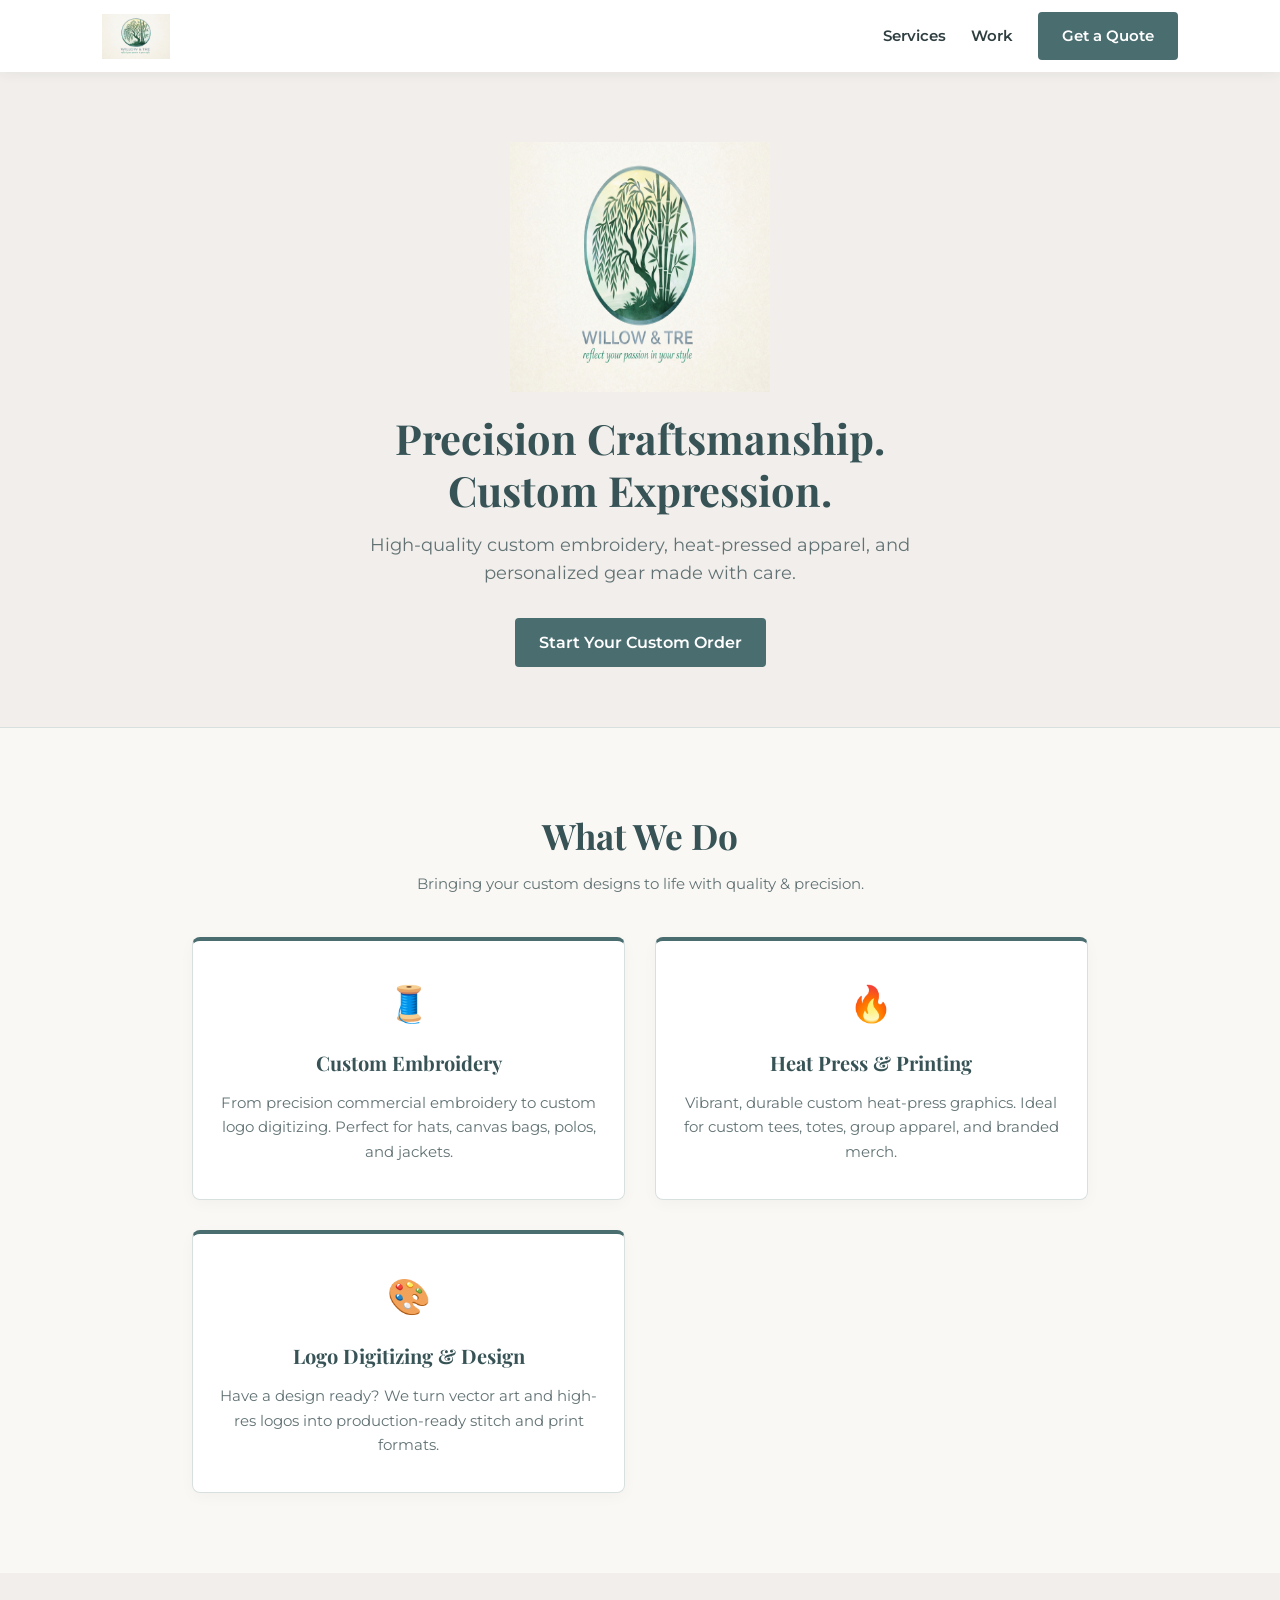
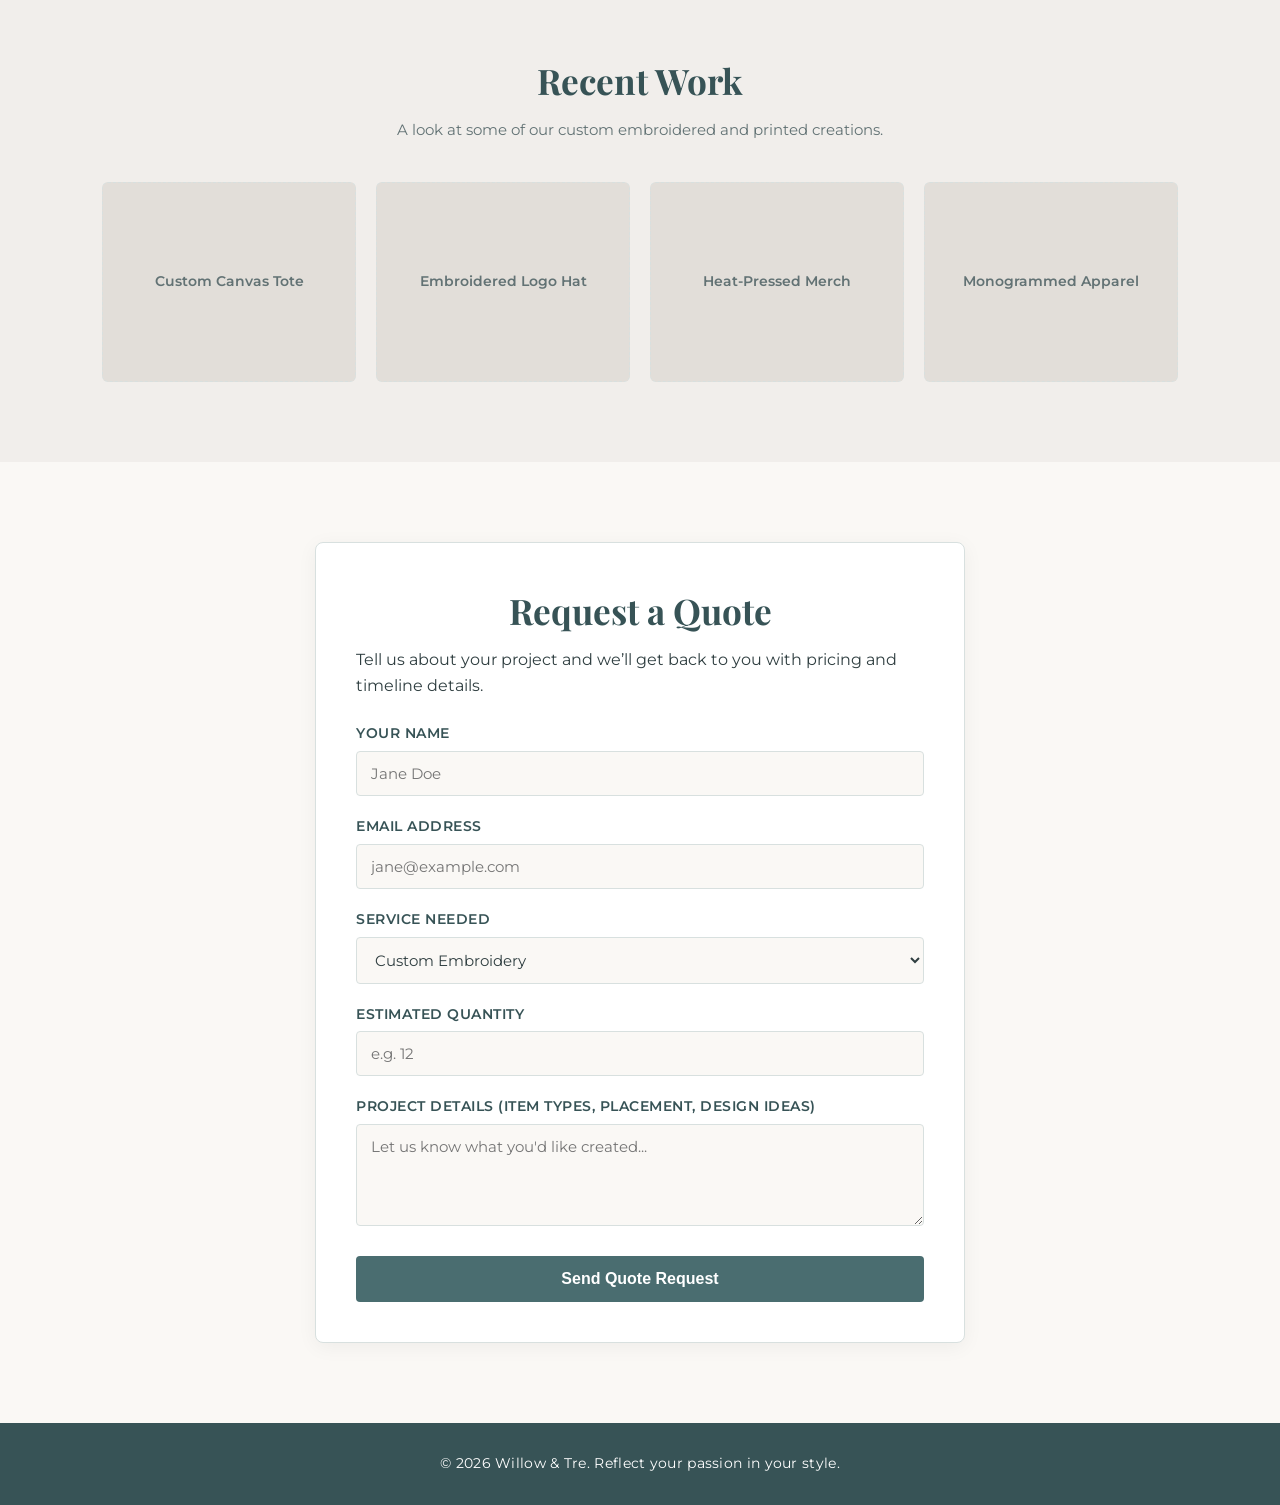
==== index.html @ 60b785db "adding email address to receive form requests" ====
<!DOCTYPE html>
<html lang="en">
<head>
    <meta charset="UTF-8">
    <meta name="viewport" content="width=device-width, initial-scale=1.0">
    <title>Willow & Tre | Custom Embroidery & Printing</title>
    
    <link rel="icon" type="image/png" href="WTlogo1.png">
    
    <link rel="stylesheet" href="style.css">
    
    <link rel="preconnect" href="https://fonts.googleapis.com">
    <link rel="preconnect" href="https://fonts.gstatic.com" crossorigin>
    <link href="https://fonts.googleapis.com/css2?family=Montserrat:wght@400;500;600;700&family=Playfair+Display:ital,wght@0,600;0,700;1,400&display=swap" rel="stylesheet">
</head>
<body>

    <nav class="navbar">
        <a href="#" class="logo-link">
            <img src="WTlogo1.png" alt="Willow & Tre Logo" class="nav-logo" style="height: 45px; width: auto; max-height: 45px;">
        </a>
        <ul class="nav-links">
            <li><a href="#services">Services</a></li>
            <li><a href="#portfolio">Work</a></li>
            <li><a href="#quote" class="btn-nav">Get a Quote</a></li>
        </ul>
    </nav>

    <header class="hero">
        <div class="hero-content">
            <img src="WTlogo1.png" alt="Willow & Tre - Reflect your passion in your style" class="hero-logo" style="height: 250px; width: auto";>
            <h1>Precision Craftsmanship.<br>Custom Expression.</h1>
            <p>High-quality custom embroidery, heat-pressed apparel, and personalized gear made with care.</p>
            <a href="#quote" class="cta-btn">Start Your Custom Order</a>
        </div>
    </header>

    <section id="services" class="section">
        <h2>What We Do</h2>
        <p class="section-subtitle">Bringing your custom designs to life with quality & precision.</p>
        <div class="grid">
            <div class="card">
                <div class="icon">🧵</div>
                <h3>Custom Embroidery</h3>
                <p>From precision commercial embroidery to custom logo digitizing. Perfect for hats, canvas bags, polos, and jackets.</p>
            </div>
            <div class="card">
                <div class="icon">🔥</div>
                <h3>Heat Press & Printing</h3>
                <p>Vibrant, durable custom heat-press graphics. Ideal for custom tees, totes, group apparel, and branded merch.</p>
            </div>
            <div class="card">
                <div class="icon">🎨</div>
                <h3>Logo Digitizing & Design</h3>
                <p>Have a design ready? We turn vector art and high-res logos into production-ready stitch and print formats.</p>
            </div>
        </div>
    </section>

    <section id="portfolio" class="section bg-light">
        <h2>Recent Work</h2>
        <p class="section-subtitle">A look at some of our custom embroidered and printed creations.</p>
        <div class="gallery-grid">
            <div class="gallery-item"><div class="img-placeholder">Custom Canvas Tote</div></div>
            <div class="gallery-item"><div class="img-placeholder">Embroidered Logo Hat</div></div>
            <div class="gallery-item"><div class="img-placeholder">Heat-Pressed Merch</div></div>
            <div class="gallery-item"><div class="img-placeholder">Monogrammed Apparel</div></div>
        </div>
    </section>

    <section id="quote" class="section">
        <div class="form-container">
            <h2>Request a Quote</h2>
            <p>Tell us about your project and we’ll get back to you with pricing and timeline details.</p>
            
            <form action="https://formspree.io/f/xwleekzj" method="POST" class="quote-form">
                <div class="form-group">
                    <label for="name">Your Name</label>
                    <input type="text" id="name" name="name" required placeholder="Jane Doe">
                </div>
                <div class="form-group">
                    <label for="email">Email Address</label>
                    <input type="email" id="email" name="email" required placeholder="jane@example.com">
                </div>
                <div class="form-group">
                    <label for="service-type">Service Needed</label>
                    <select id="service-type" name="service_type">
                        <option value="Embroidery">Custom Embroidery</option>
                        <option value="Heat Press / Printing">Heat Press / Printing</option>
                        <option value="Both">Both / Unsure</option>
                    </select>
                </div>
                <div class="form-group">
                    <label for="quantity">Estimated Quantity</label>
                    <input type="number" id="quantity" name="quantity" placeholder="e.g. 12" min="1">
                </div>
                <div class="form-group">
                    <label for="details">Project Details (Item types, placement, design ideas)</label>
                    <textarea id="details" name="details" rows="4" placeholder="Let us know what you'd like created..."></textarea>
                </div>
                <button type="submit" class="cta-btn submit-btn">Send Quote Request</button>
            </form>
        </div>
    </section>

    <footer>
        <p>&copy; 2026 Willow & Tre. Reflect your passion in your style.</p>
    </footer>

</body>
</html>
---- style.css ----
/* ==========================================================================
   Willow & Tre - Cool Mist Palette Stylesheet
   ========================================================================== */

/* Design Tokens derived from WTlogo1.png */
:root {
    --primary: #4a6d70;          /* Cool slate teal */
    --primary-dark: #375356;     /* Deep slate teal for hovers/footer */
    --accent: #5e8376;           /* Muted sage green */
    --bg-light: #faf8f5;         /* Soft warm cream (matches logo paper texture) */
    --bg-alt: #f1eeeb;           /* Alternate soft grey-cream */
    --text-dark: #2f3e40;        /* Dark slate text */
    --text-muted: #627274;      /* Soft grey text */
    --card-bg: #ffffff;
    --border-color: #d8e0df;
    
    --font-heading: 'Playfair Display', serif;
    --font-body: 'Montserrat', sans-serif;
}

/* Global Reset */
* {
    box-sizing: border-box;
    margin: 0;
    padding: 0;
}

html {
    scroll-behavior: smooth;
}

body {
    font-family: var(--font-body);
    color: var(--text-dark);
    background-color: var(--bg-light);
    line-height: 1.6;
}

/* Navigation Bar */
.navbar {
    display: flex;
    justify-content: space-between;
    align-items: center;
    padding: 12px 8%;
    background-color: #ffffff;
    box-shadow: 0 2px 12px rgba(47, 62, 64, 0.06);
    position: sticky;
    top: 0;
    z-index: 1000;
}

.logo-link {
    display: flex;
    align-items: center;
    text-decoration: none;
}

.nav-logo {
    height: 65px;
    width: auto;
    max-height: 65px;
    object-fit: contain;
    transition: transform 0.2s ease;
}

.nav-logo:hover {
    transform: scale(1.02);
}

.nav-links {
    list-style: none;
    display: flex;
    align-items: center;
    gap: 25px;
}

.nav-links a {
    text-decoration: none;
    color: var(--text-dark);
    font-weight: 600;
    font-size: 0.95rem;
    transition: color 0.2s ease;
}

.nav-links a:hover {
    color: var(--accent);
}

/* Buttons */
.cta-btn, .btn-nav {
    background-color: var(--primary);
    color: #ffffff !important;
    padding: 12px 24px;
    border-radius: 4px;
    text-decoration: none;
    font-weight: 600;
    display: inline-block;
    border: none;
    cursor: pointer;
    transition: background-color 0.2s ease, transform 0.1s ease;
}

.cta-btn:hover, .btn-nav:hover {
    background-color: var(--primary-dark);
}

/* Hero Section */
.hero {
    padding: 70px 8% 60px;
    background-color: var(--bg-alt);
    text-align: center;
    border-bottom: 1px solid var(--border-color);
}

.hero-content {
    max-width: 800px;
    margin: 0 auto;
}

.hero-logo {
    max-width: 260px;
    width: 100%;
    height: auto;
    margin: 0 auto 20px;
    display: block;
}

.hero h1 {
    font-family: var(--font-heading);
    font-size: 2.6rem;
    color: var(--primary-dark);
    line-height: 1.25;
    margin-bottom: 15px;
}

.hero p {
    font-size: 1.1rem;
    color: var(--text-muted);
    max-width: 580px;
    margin: 0 auto 30px;
}

/* Main Sections & Layout */
.section {
    padding: 80px 8%;
    max-width: 1100px;
    margin: 0 auto;
}

.bg-light {
    background-color: var(--bg-alt);
    max-width: 100%;
}

.section h2 {
    font-family: var(--font-heading);
    font-size: 2.2rem;
    text-align: center;
    color: var(--primary-dark);
    margin-bottom: 8px;
}

.section-subtitle {
    text-align: center;
    margin-bottom: 40px;
    color: var(--text-muted);
    font-size: 0.95rem;
}

/* Services Cards */
.grid {
    display: grid;
    grid-template-columns: repeat(auto-fit, minmax(280px, 1fr));
    gap: 30px;
}

.card {
    background: var(--card-bg);
    padding: 35px 25px;
    border-radius: 8px;
    box-shadow: 0 4px 15px rgba(0, 0, 0, 0.03);
    text-align: center;
    border-top: 4px solid var(--primary);
    border-left: 1px solid var(--border-color);
    border-right: 1px solid var(--border-color);
    border-bottom: 1px solid var(--border-color);
}

.card .icon {
    font-size: 2.2rem;
    margin-bottom: 15px;
}

.card h3 {
    margin-bottom: 12px;
    color: var(--primary-dark);
    font-size: 1.25rem;
    font-family: var(--font-heading);
}

.card p {
    color: var(--text-muted);
    font-size: 0.95rem;
}

/* Gallery Grid */
.gallery-grid {
    display: grid;
    grid-template-columns: repeat(auto-fit, minmax(220px, 1fr));
    gap: 20px;
    max-width: 1100px;
    margin: 0 auto;
}

.gallery-item {
    background: #e2ded9;
    height: 200px;
    border-radius: 6px;
    display: flex;
    align-items: center;
    justify-content: center;
    color: var(--text-muted);
    font-weight: 600;
    font-size: 0.9rem;
    border: 1px dashed var(--border-color);
}

/* Quote Request Form */
.form-container {
    max-width: 650px;
    margin: 0 auto;
    background: #ffffff;
    padding: 40px;
    border-radius: 8px;
    box-shadow: 0 4px 20px rgba(0, 0, 0, 0.05);
    border: 1px solid var(--border-color);
}

.quote-form {
    display: flex;
    flex-direction: column;
    gap: 20px;
    margin-top: 25px;
}

.form-group {
    display: flex;
    flex-direction: column;
    gap: 6px;
    text-align: left;
}

.form-group label {
    font-size: 0.85rem;
    font-weight: 600;
    color: var(--primary-dark);
    text-transform: uppercase;
    letter-spacing: 0.5px;
}

.form-group input, 
.form-group select, 
.form-group textarea {
    padding: 12px 14px;
    border: 1px solid var(--border-color);
    border-radius: 4px;
    font-family: inherit;
    font-size: 0.95rem;
    background-color: var(--bg-light);
    color: var(--text-dark);
    transition: border-color 0.2s ease, background-color 0.2s ease;
}

.form-group input:focus, 
.form-group select:focus, 
.form-group textarea:focus {
    outline: none;
    border-color: var(--primary);
    background-color: #ffffff;
}

.submit-btn {
    width: 100%;
    margin-top: 10px;
    font-size: 1rem;
    padding: 14px;
}

/* Footer */
footer {
    text-align: center;
    padding: 30px 20px;
    background: var(--primary-dark);
    color: #ffffff;
    font-size: 0.85rem;
    letter-spacing: 0.3px;
}

/* Mobile Responsiveness */
@media (max-width: 768px) {
    .navbar {
        flex-direction: column;
        gap: 12px;
        padding: 15px;
    }
    
    .hero h1 {
        font-size: 2rem;
    }
    
    .section {
        padding: 50px 6%;
    }
}
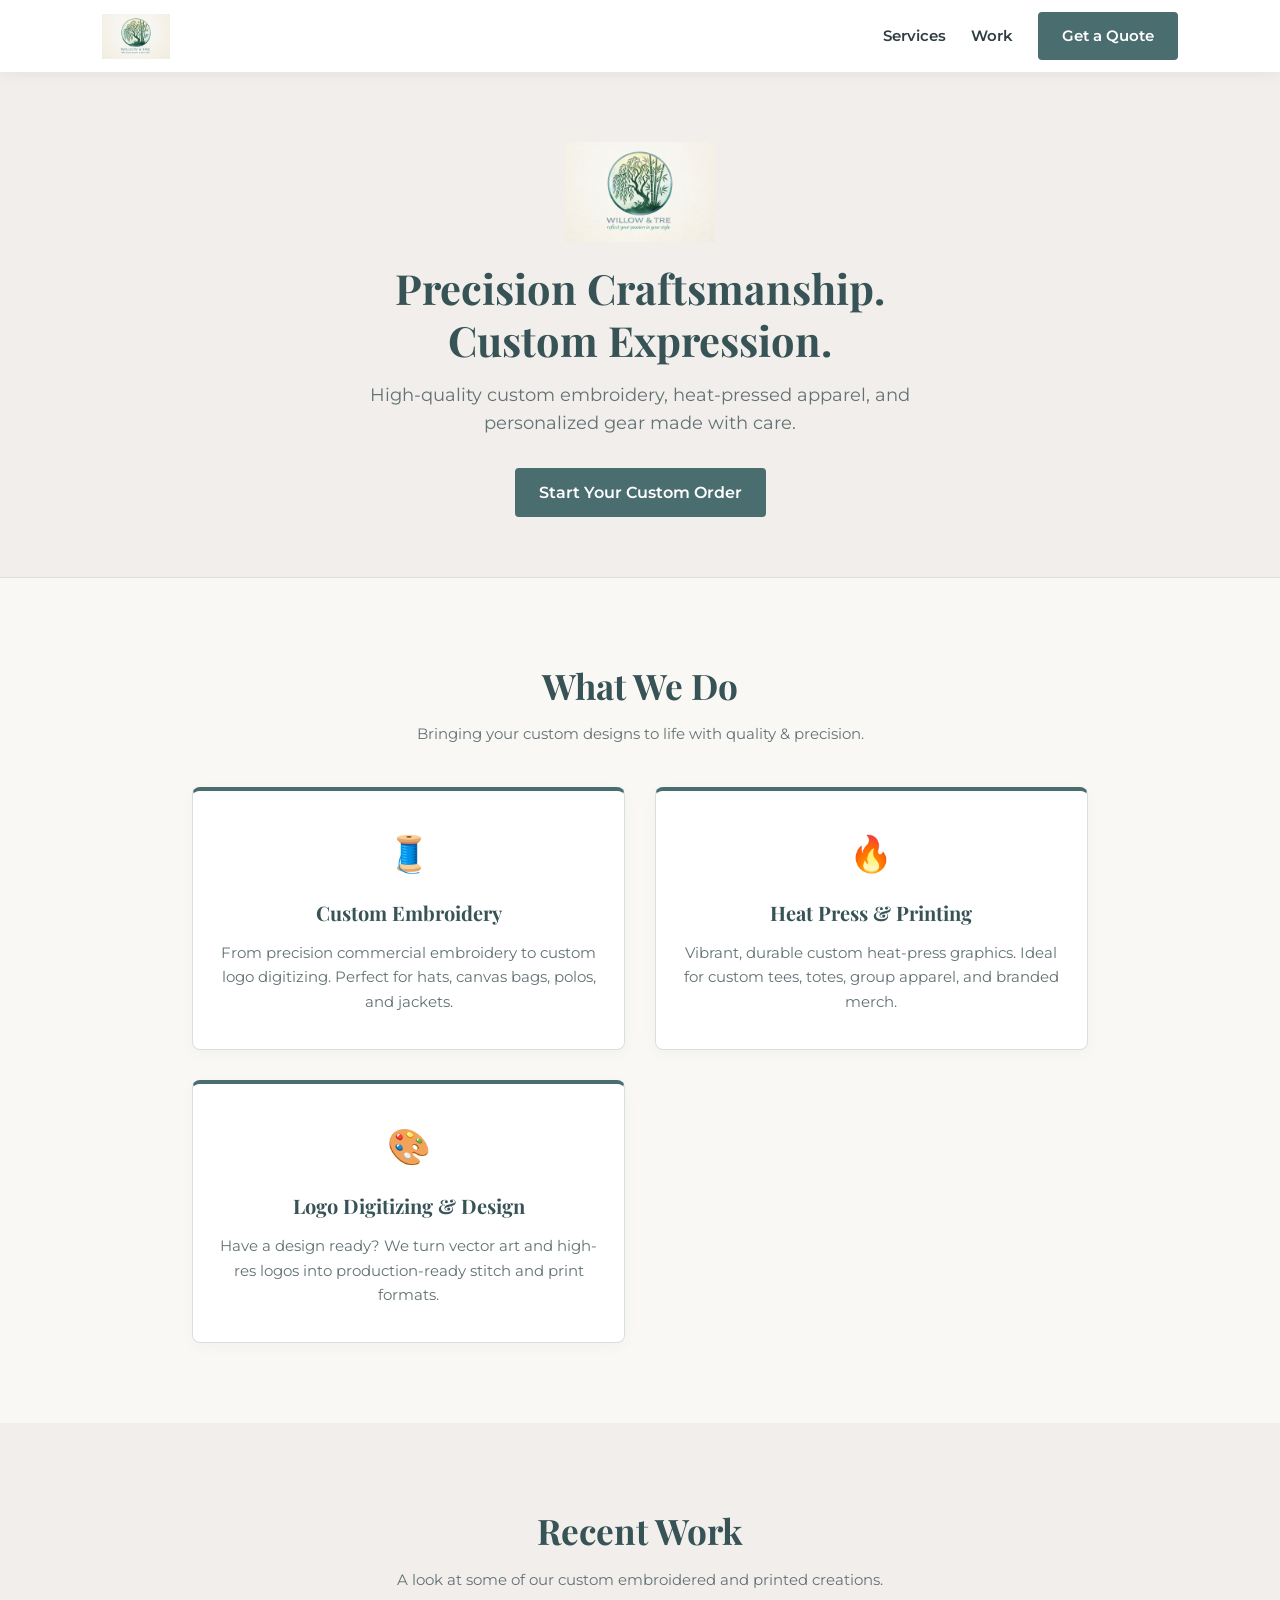
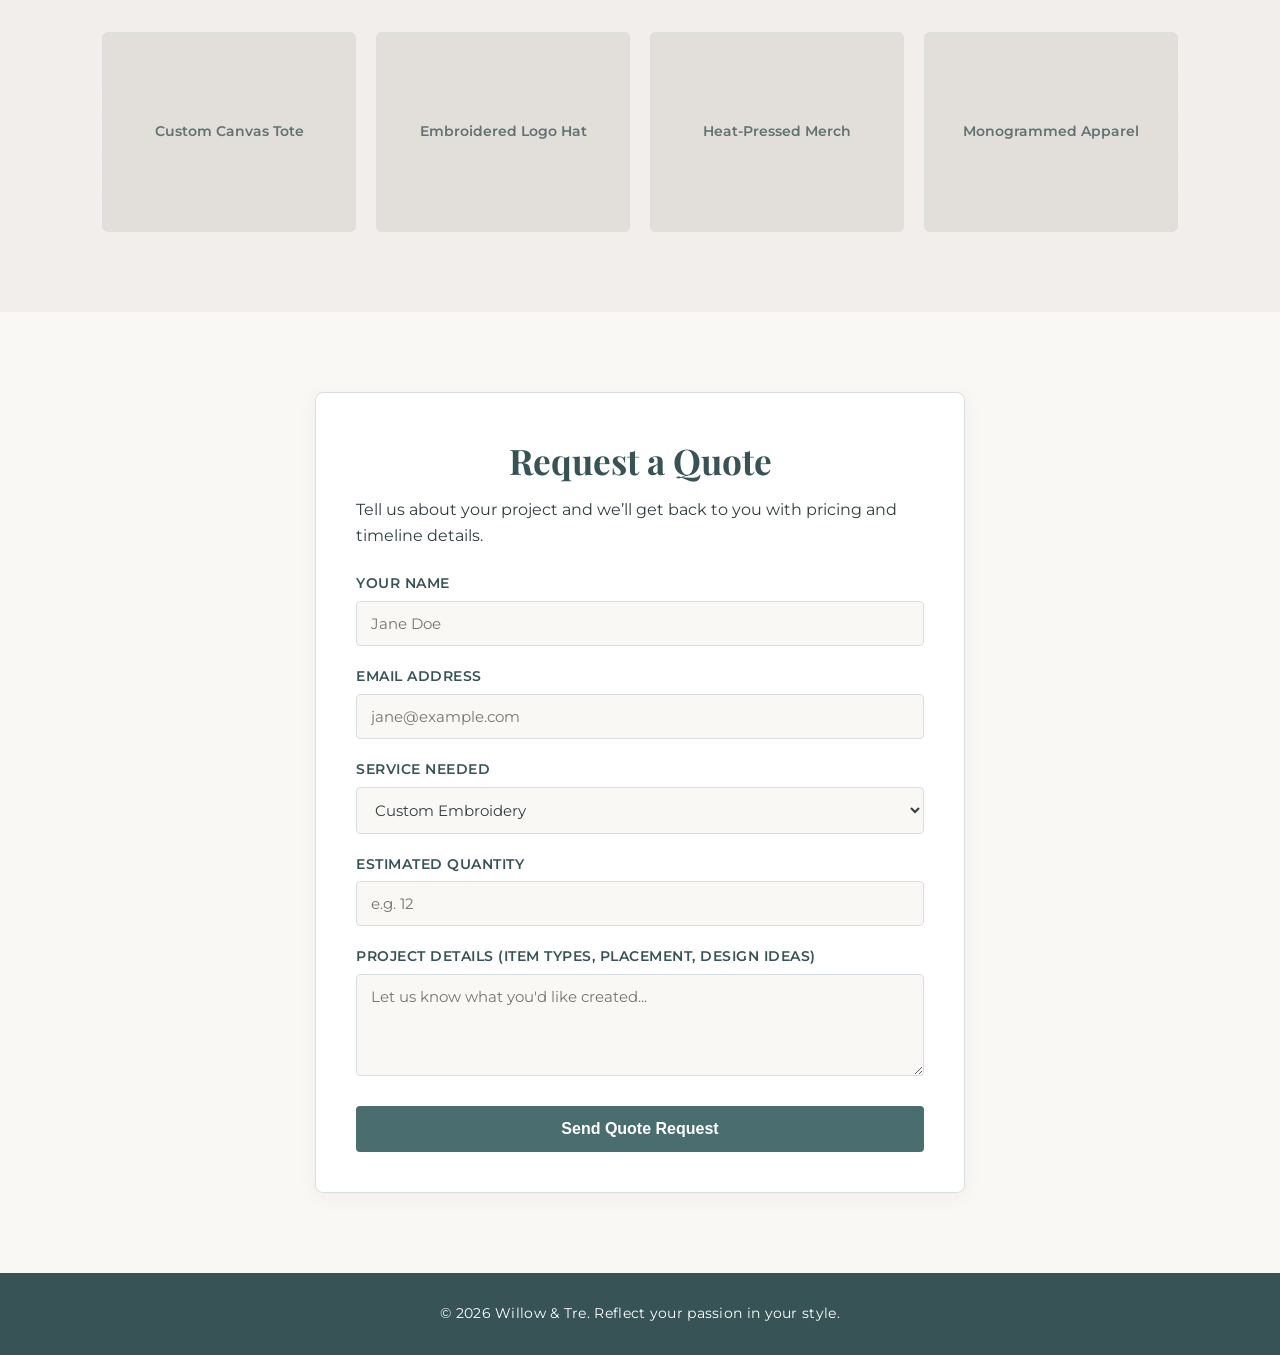
==== commit ea5fe6bb: "changing logo size in the main page" ====
--- a/index.html
+++ b/index.html
@@ -27,13 +27,13 @@
     </nav>
 
     <header class="hero">
-        <div class="hero-content">
-            <img src="WTlogo1.png" alt="Willow & Tre - Reflect your passion in your style" class="hero-logo" style="height: 250px; width: auto";>
-            <h1>Precision Craftsmanship.<br>Custom Expression.</h1>
-            <p>High-quality custom embroidery, heat-pressed apparel, and personalized gear made with care.</p>
-            <a href="#quote" class="cta-btn">Start Your Custom Order</a>
-        </div>
-    </header>
+    <div class="hero-content">
+        <img src="WTlogo1.png" alt="Willow & Tre Emblem" class="hero-logo" style="max-width: 150px; height: auto; display: block; margin: 0 auto 20px;">
+        <h1>Precision Craftsmanship.<br>Custom Expression.</h1>
+        <p>High-quality custom embroidery, heat-pressed apparel, and personalized gear made with care.</p>
+        <a href="#quote" class="cta-btn">Start Your Custom Order</a>
+    </div>
+</header>
 
     <section id="services" class="section">
         <h2>What We Do</h2>
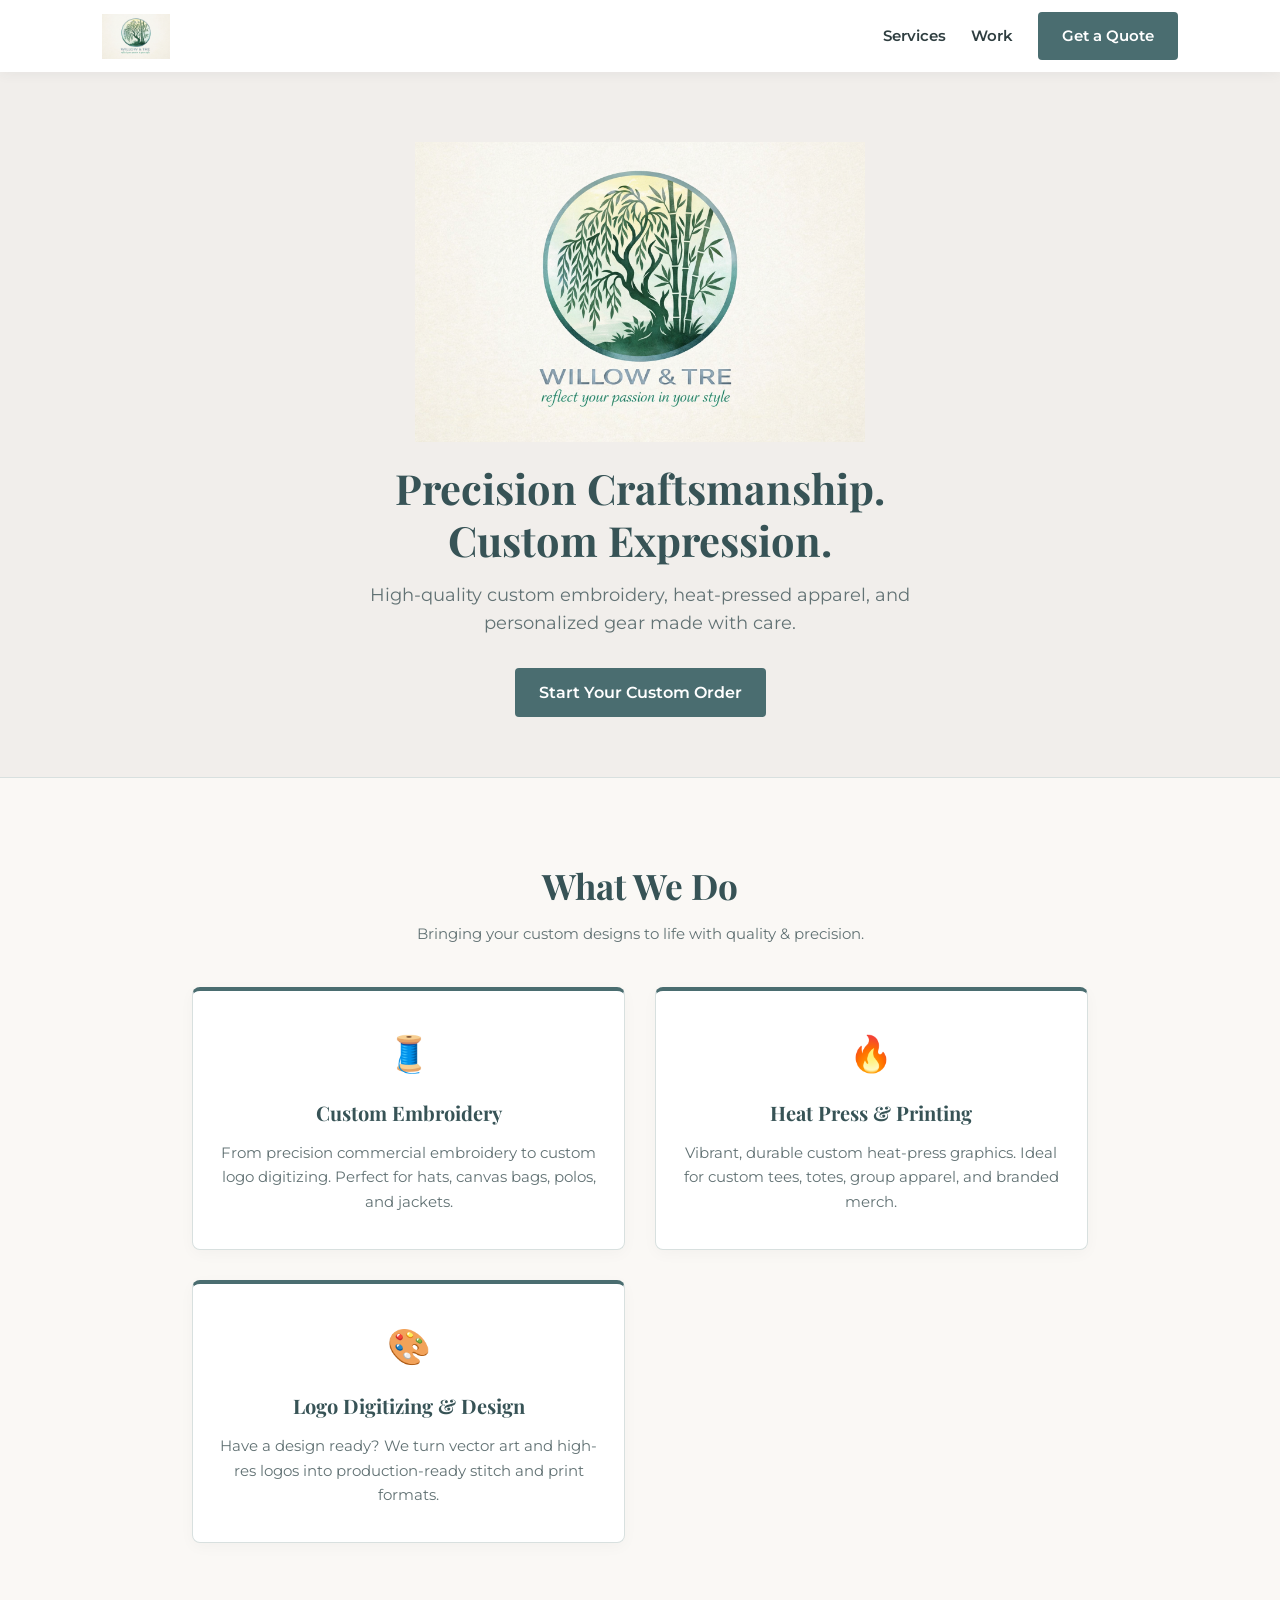
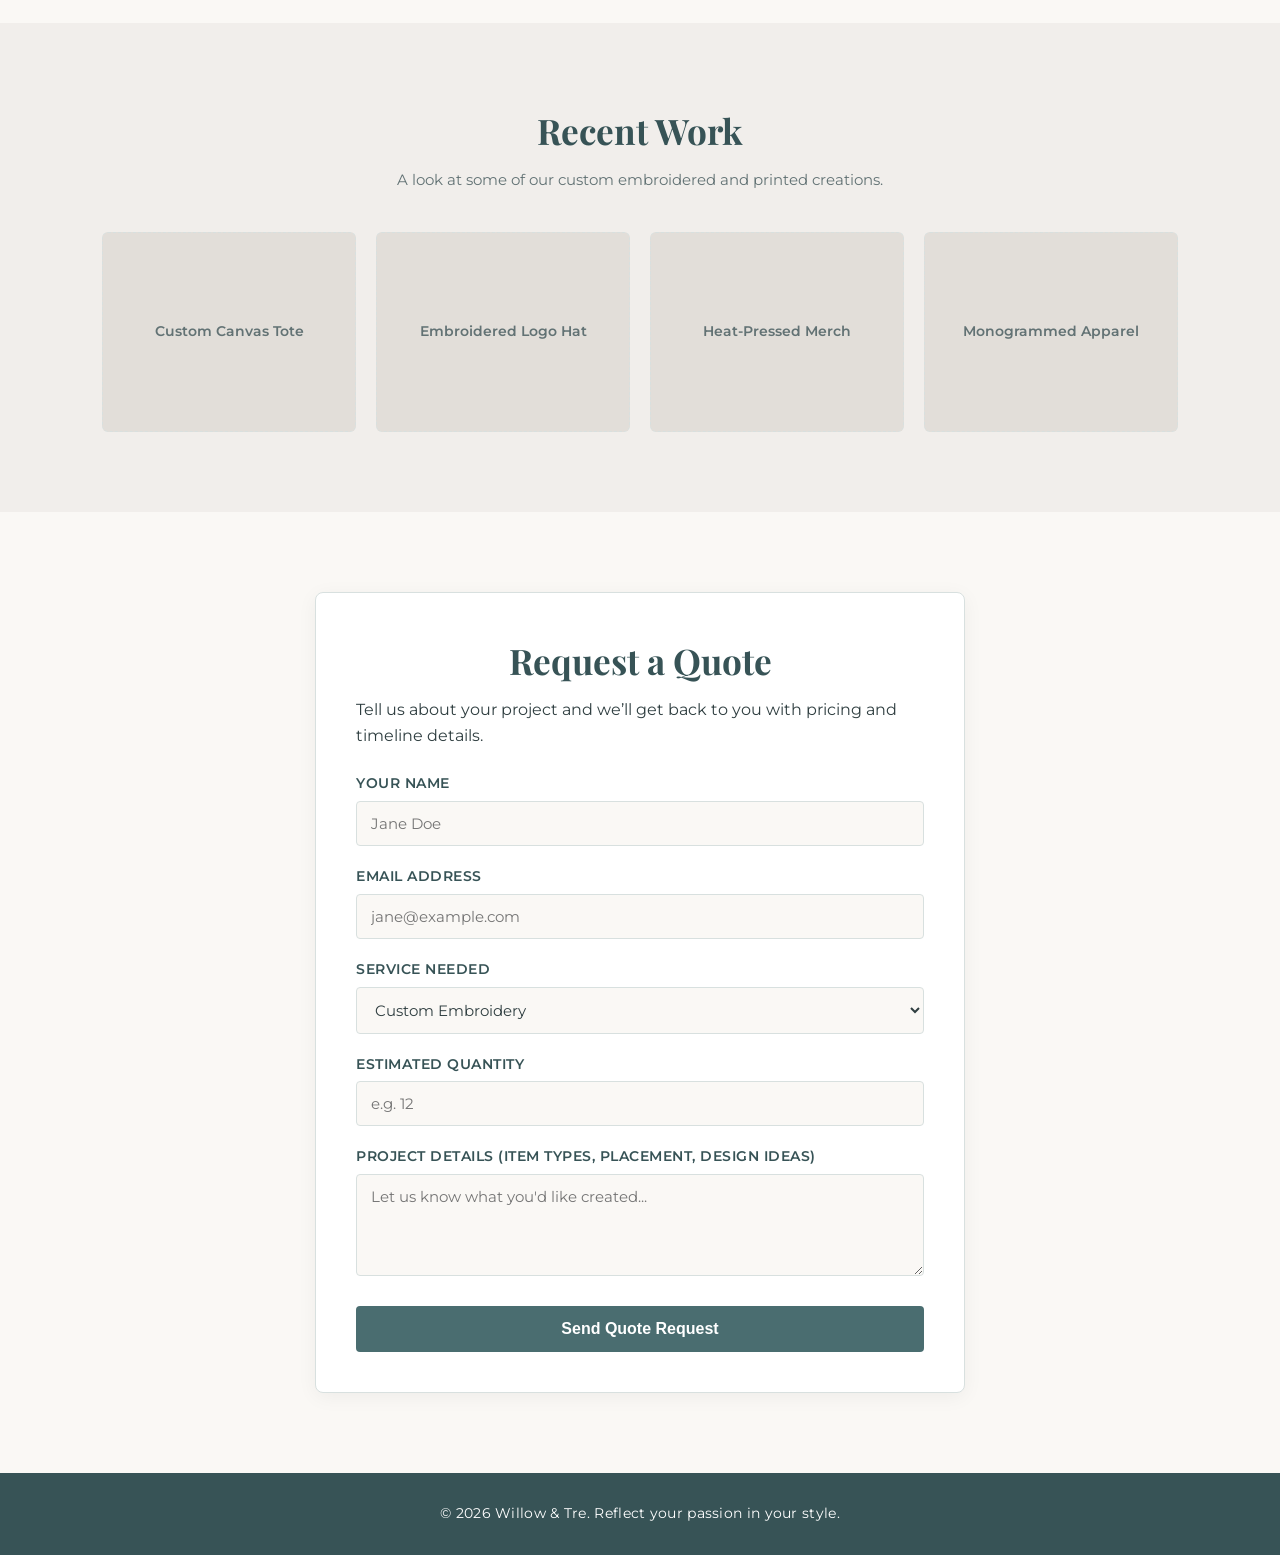
==== commit 413af363: "changing logo size in the main page to 450px" ====
--- a/index.html
+++ b/index.html
@@ -28,7 +28,7 @@
 
     <header class="hero">
     <div class="hero-content">
-        <img src="WTlogo1.png" alt="Willow & Tre Emblem" class="hero-logo" style="max-width: 150px; height: auto; display: block; margin: 0 auto 20px;">
+        <img src="WTlogo1.png" alt="Willow & Tre Emblem" class="hero-logo" style="max-width: 450px; height: auto; display: block; margin: 0 auto 20px;">
         <h1>Precision Craftsmanship.<br>Custom Expression.</h1>
         <p>High-quality custom embroidery, heat-pressed apparel, and personalized gear made with care.</p>
         <a href="#quote" class="cta-btn">Start Your Custom Order</a>
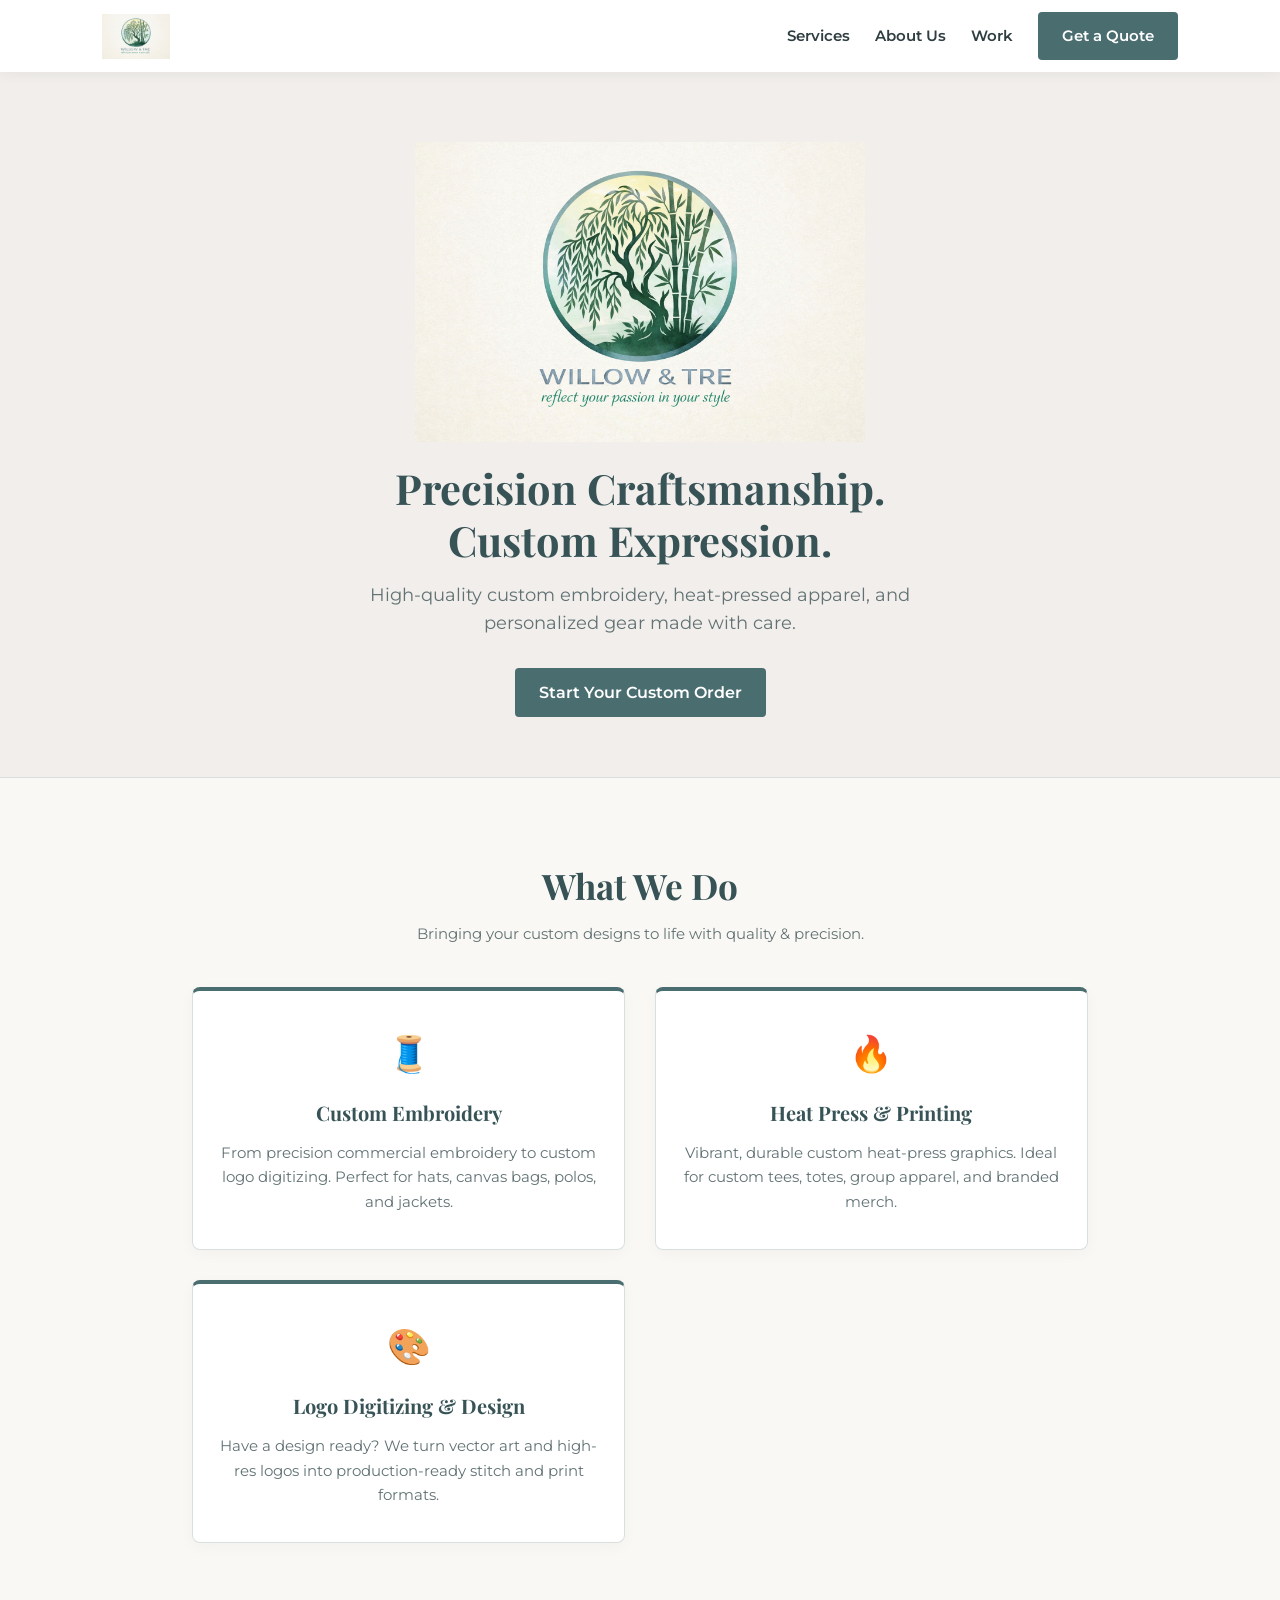
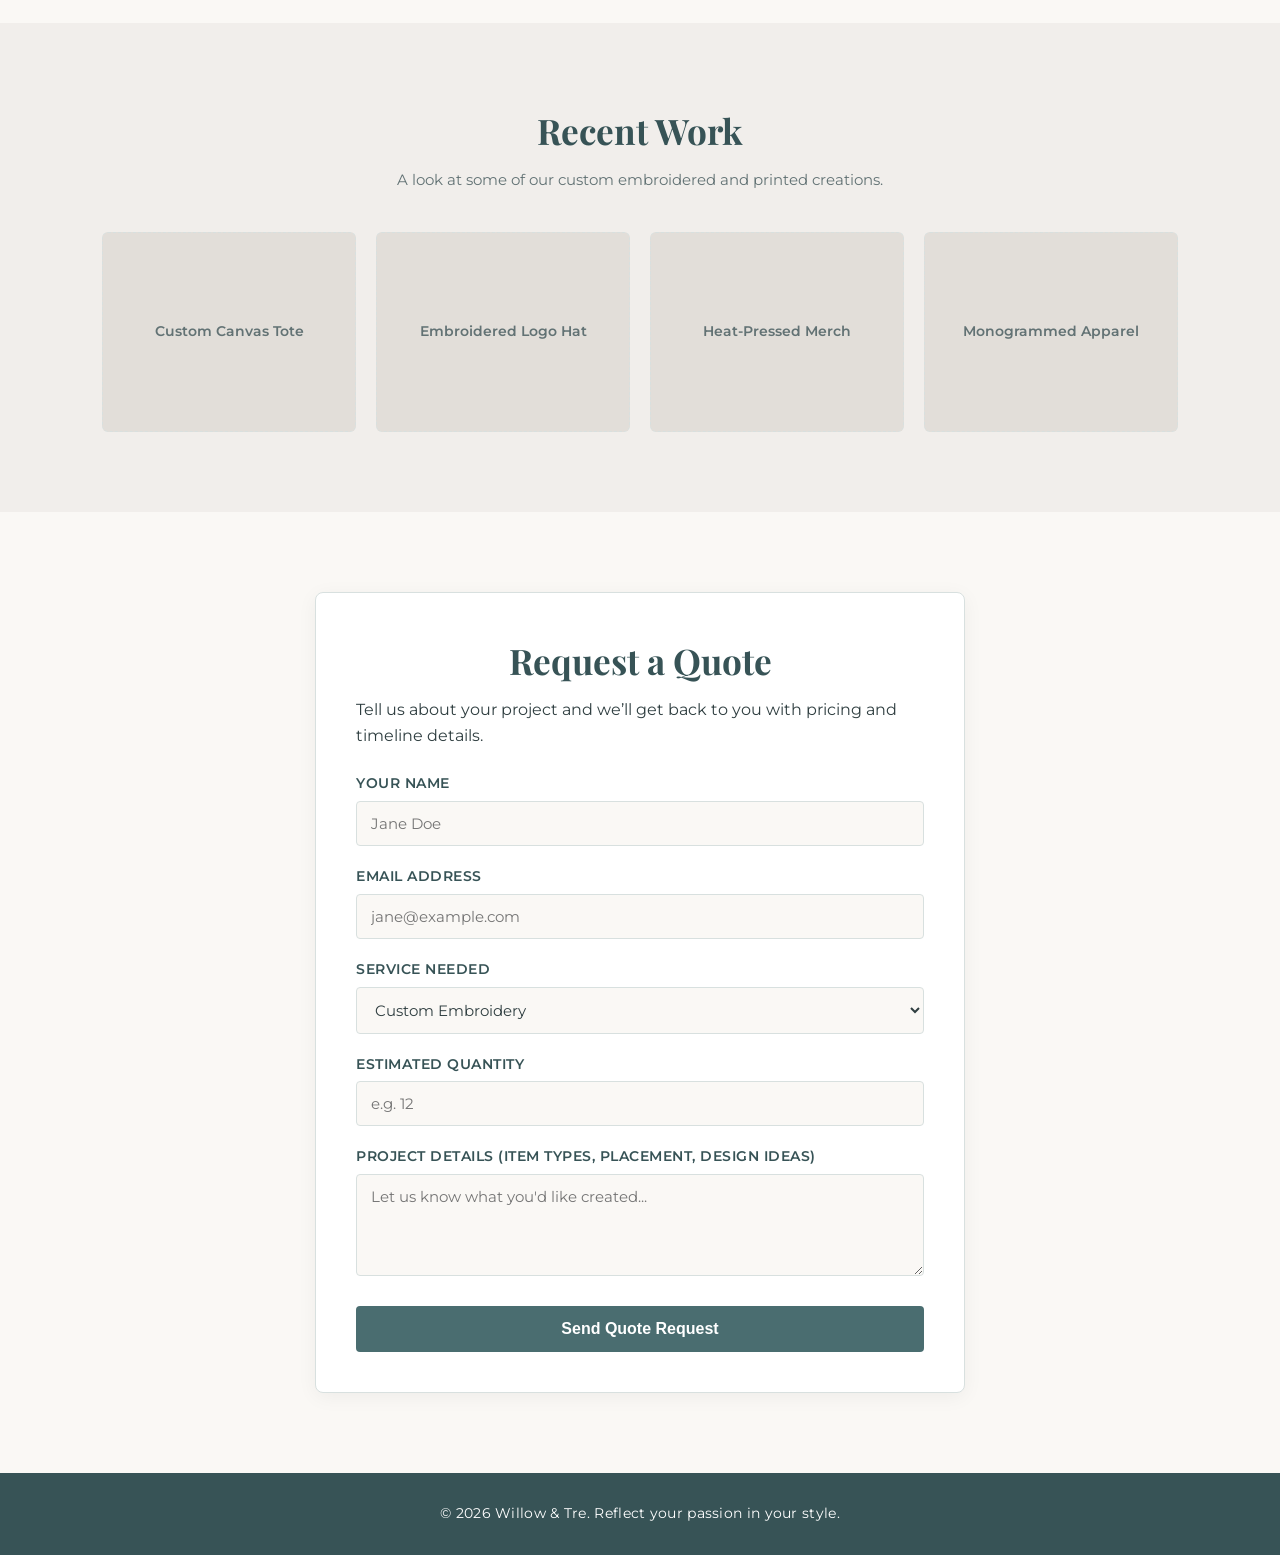
==== commit ba3f819a: "Update index.html adding the about us page to navigation" ====
--- a/index.html
+++ b/index.html
@@ -15,16 +15,17 @@
 </head>
 <body>
 
-    <nav class="navbar">
-        <a href="#" class="logo-link">
-            <img src="WTlogo1.png" alt="Willow & Tre Logo" class="nav-logo" style="height: 45px; width: auto; max-height: 45px;">
-        </a>
-        <ul class="nav-links">
-            <li><a href="#services">Services</a></li>
-            <li><a href="#portfolio">Work</a></li>
-            <li><a href="#quote" class="btn-nav">Get a Quote</a></li>
-        </ul>
-    </nav>
+   <nav class="navbar">
+    <a href="index.html" class="logo-link">
+        <img src="WTlogo1.png" alt="Willow & Tre Logo" class="nav-logo" style="height: 45px; width: auto; max-height: 45px;">
+    </a>
+    <ul class="nav-links">
+        <li><a href="#services">Services</a></li>
+        <li><a href="about.html">About Us</a></li>
+        <li><a href="#portfolio">Work</a></li>
+        <li><a href="#quote" class="btn-nav">Get a Quote</a></li>
+    </ul>
+</nav>
 
     <header class="hero">
     <div class="hero-content">
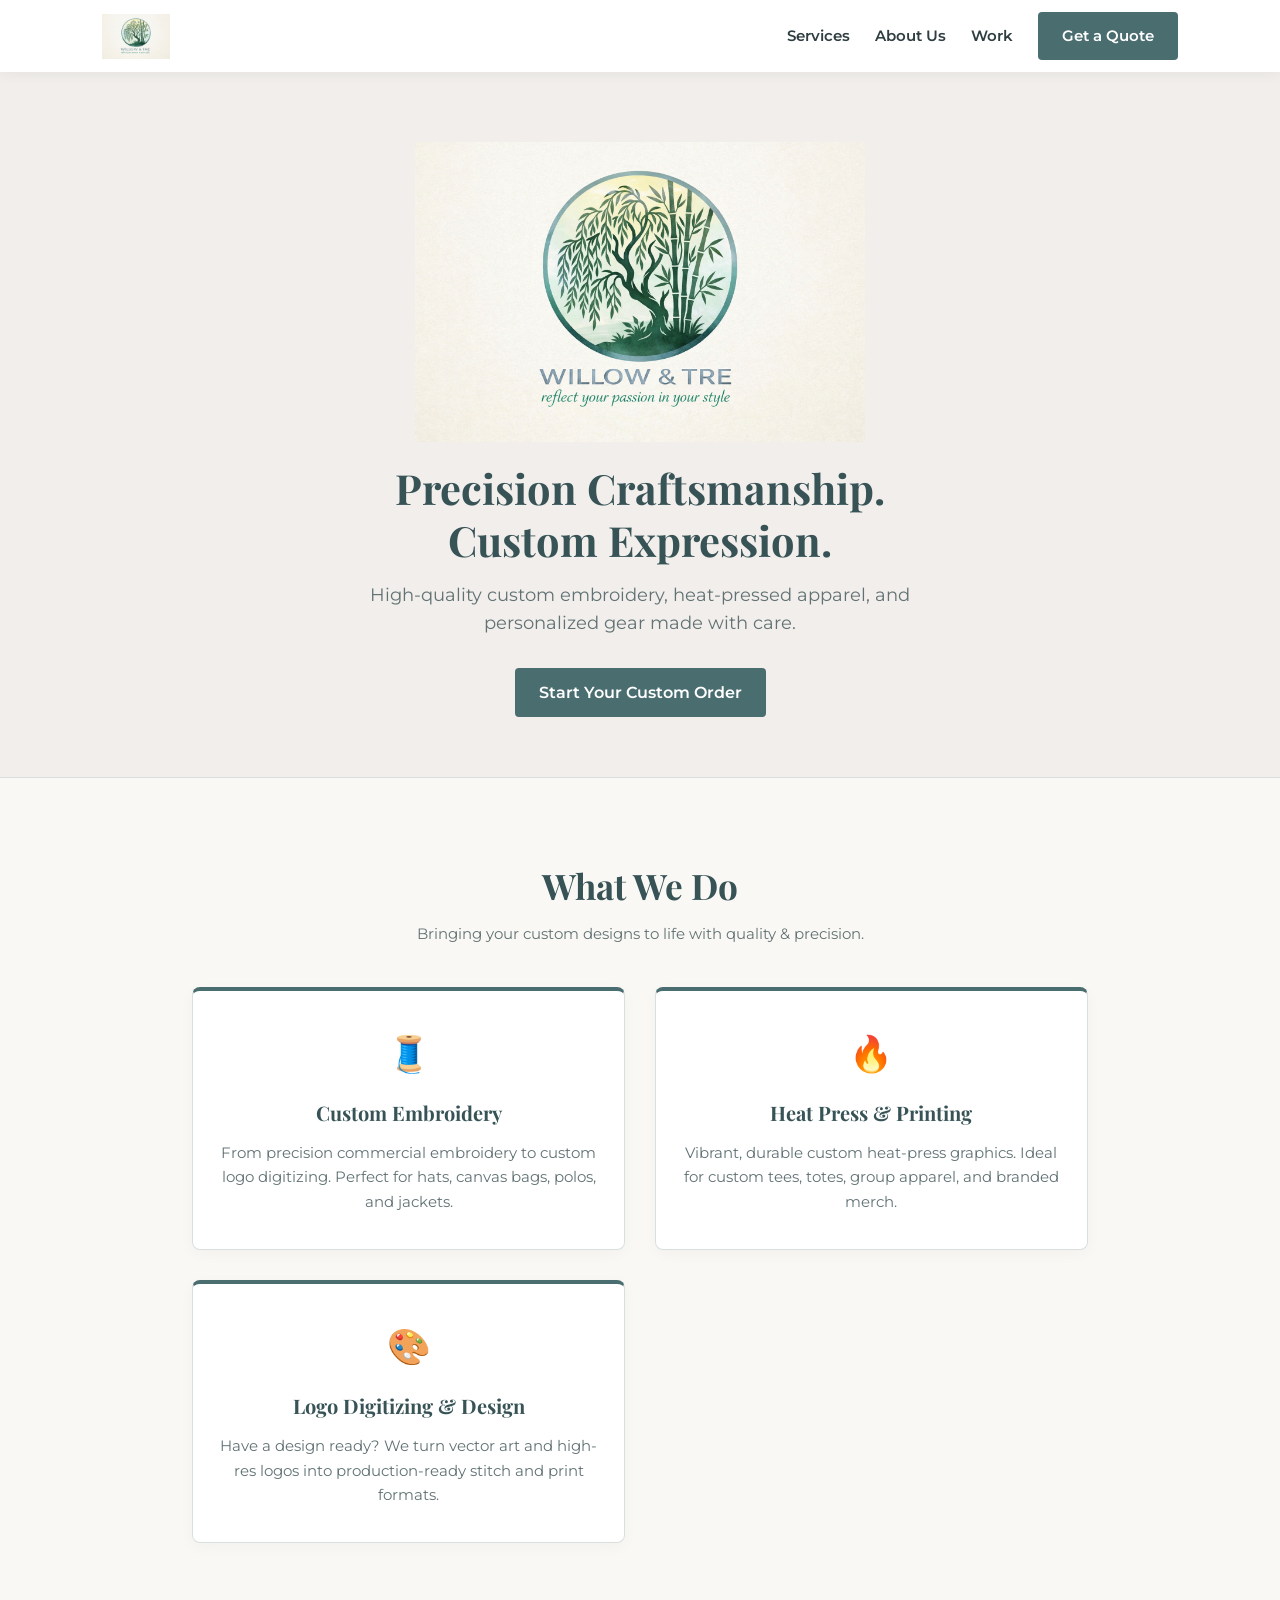
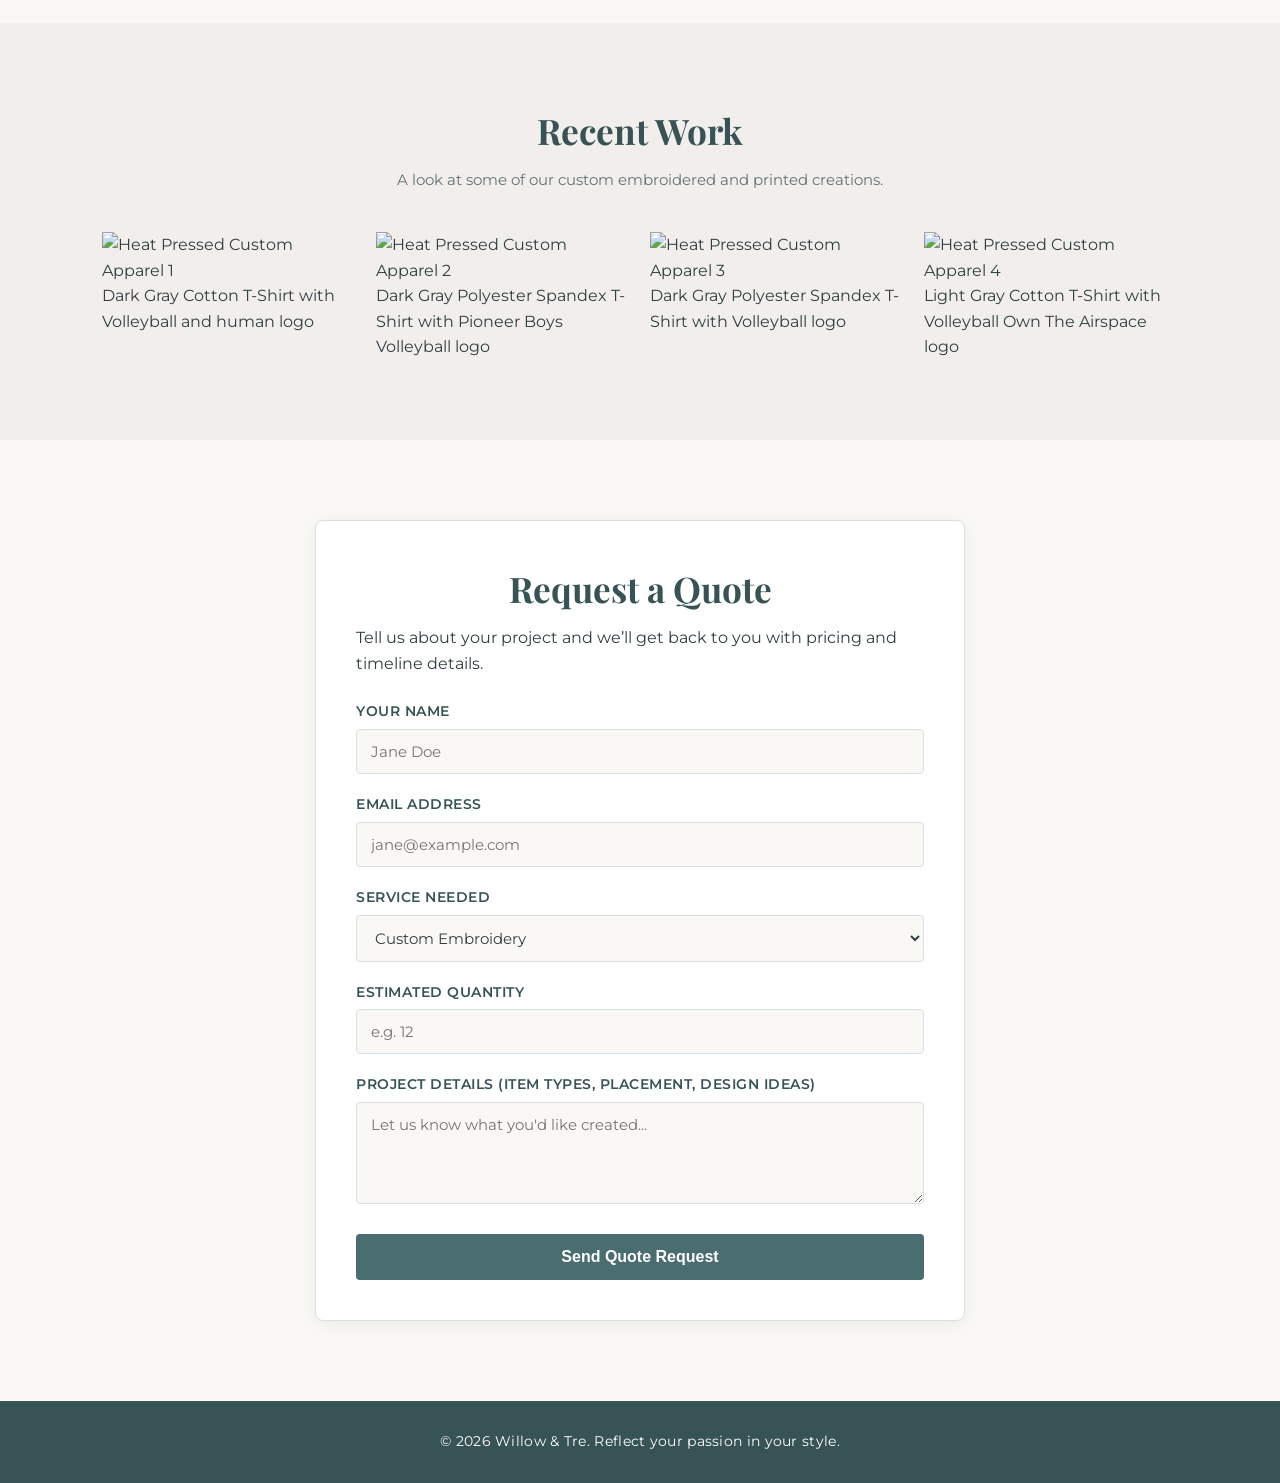
==== commit 1a8b603c: "Update index.html" ====
--- a/index.html
+++ b/index.html
@@ -59,15 +59,32 @@
     </section>
 
     <section id="portfolio" class="section bg-light">
-        <h2>Recent Work</h2>
-        <p class="section-subtitle">A look at some of our custom embroidered and printed creations.</p>
-        <div class="gallery-grid">
-            <div class="gallery-item"><div class="img-placeholder">Custom Canvas Tote</div></div>
-            <div class="gallery-item"><div class="img-placeholder">Embroidered Logo Hat</div></div>
-            <div class="gallery-item"><div class="img-placeholder">Heat-Pressed Merch</div></div>
-            <div class="gallery-item"><div class="img-placeholder">Monogrammed Apparel</div></div>
+    <h2>Recent Work</h2>
+    <p class="section-subtitle">A look at some of our custom embroidered and printed creations.</p>
+    <div class="gallery-grid">
+        
+        <div class="gallery-card">
+            <img src="Custom-T1.jpeg" alt="Heat Pressed Custom Apparel 1" class="gallery-img">
+            <div class="gallery-caption">Dark Gray Cotton T-Shirt with Volleyball and human logo</div>
         </div>
-    </section>
+
+        <div class="gallery-card">
+            <img src="Custom-T2.jpeg" alt="Heat Pressed Custom Apparel 2" class="gallery-img">
+            <div class="gallery-caption">Dark Gray Polyester Spandex T-Shirt with Pioneer Boys Volleyball logo</div>
+        </div>
+
+        <div class="gallery-card">
+            <img src="Custom-T3.jpeg" alt="Heat Pressed Custom Apparel 3" class="gallery-img">
+            <div class="gallery-caption">Dark Gray Polyester Spandex T-Shirt with Volleyball logo</div>
+        </div>
+
+        <div class="gallery-card">
+            <img src="Custom-T4.jpeg" alt="Heat Pressed Custom Apparel 4" class="gallery-img">
+            <div class="gallery-caption">Light Gray Cotton T-Shirt with Volleyball Own The Airspace logo</div>
+        </div>
+
+    </div>
+</section>
 
     <section id="quote" class="section">
         <div class="form-container">
--- a/style.css
+++ b/style.css
@@ -312,3 +312,23 @@
         padding: 50px 6%;
     }
 }
+
+/* About Page Specific Layout */
+.about-container {
+    max-width: 800px;
+    margin: 0 auto;
+    line-height: 1.8;
+}
+
+.about-text h2 {
+    font-family: var(--font-heading);
+    color: var(--primary-dark);
+    margin-bottom: 20px;
+    text-align: left;
+}
+
+.about-text p {
+    margin-bottom: 18px;
+    color: var(--text-dark);
+    font-size: 1.05rem;
+}
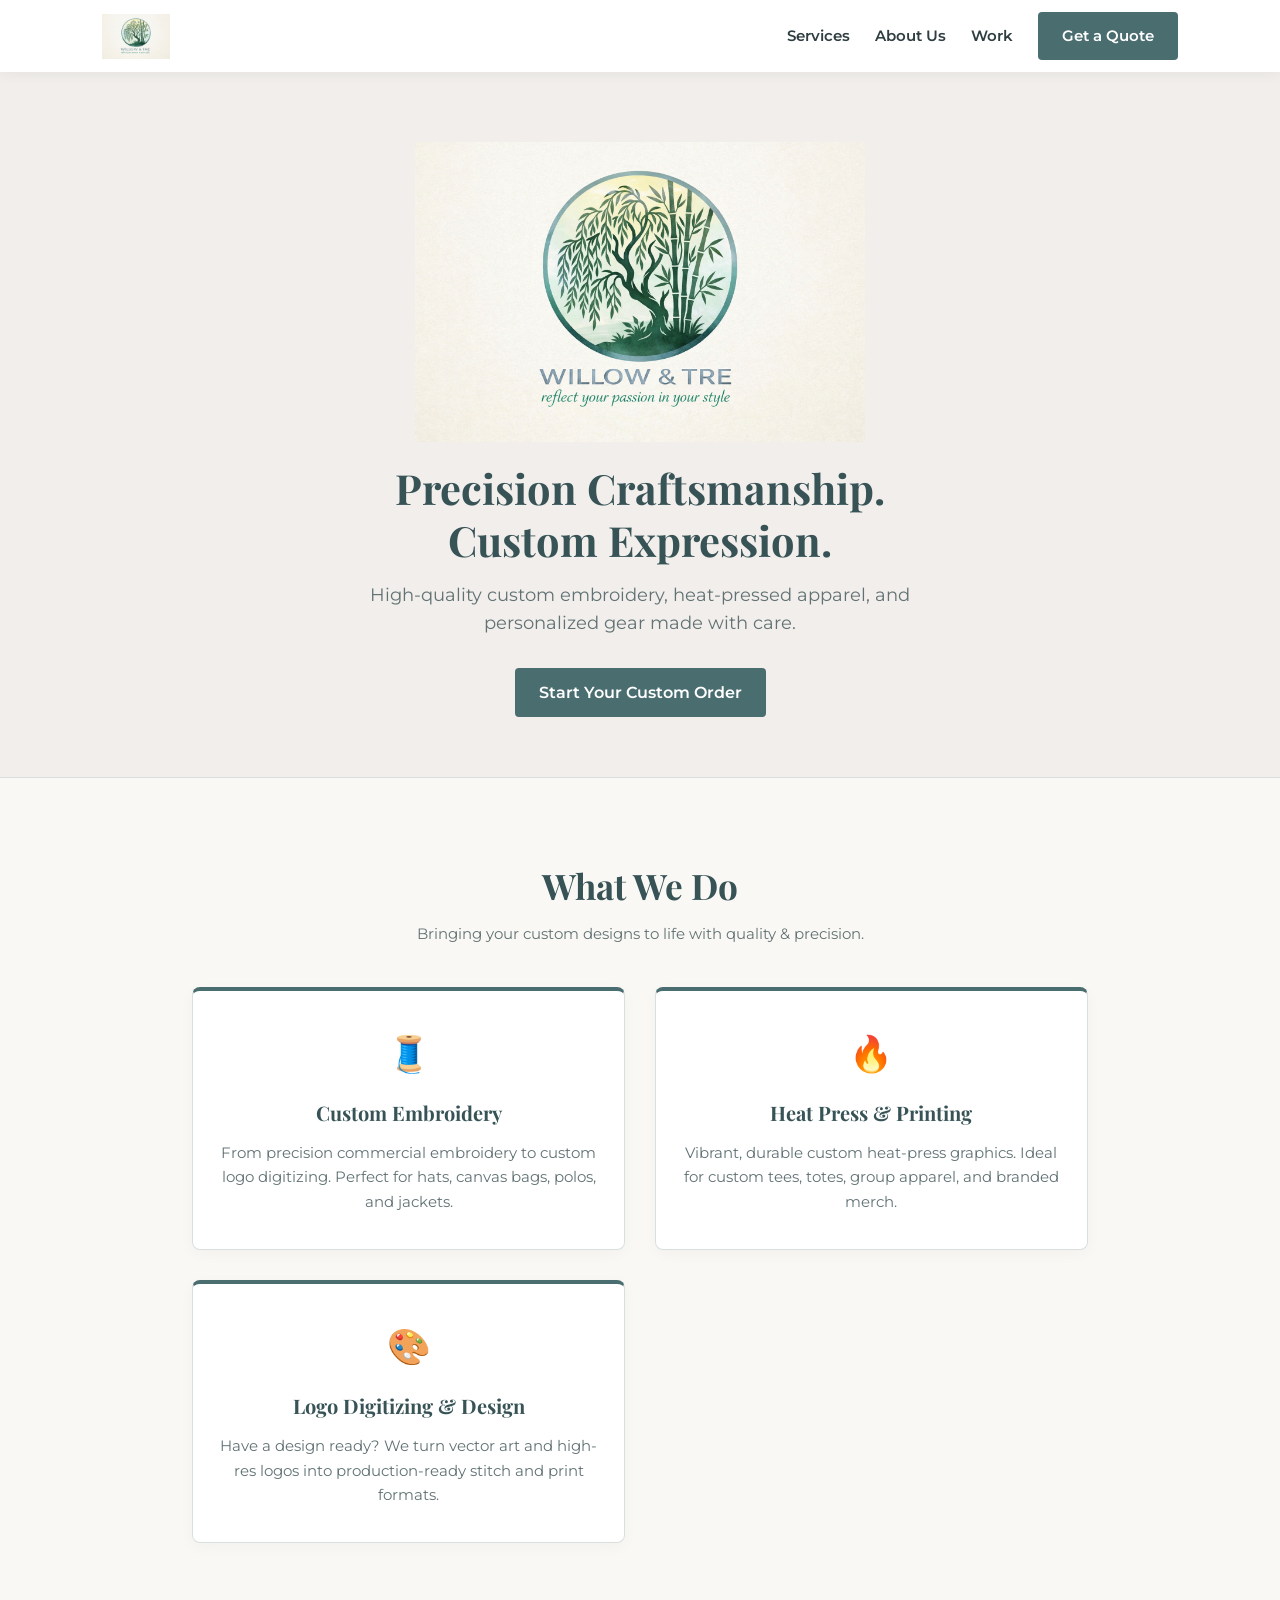
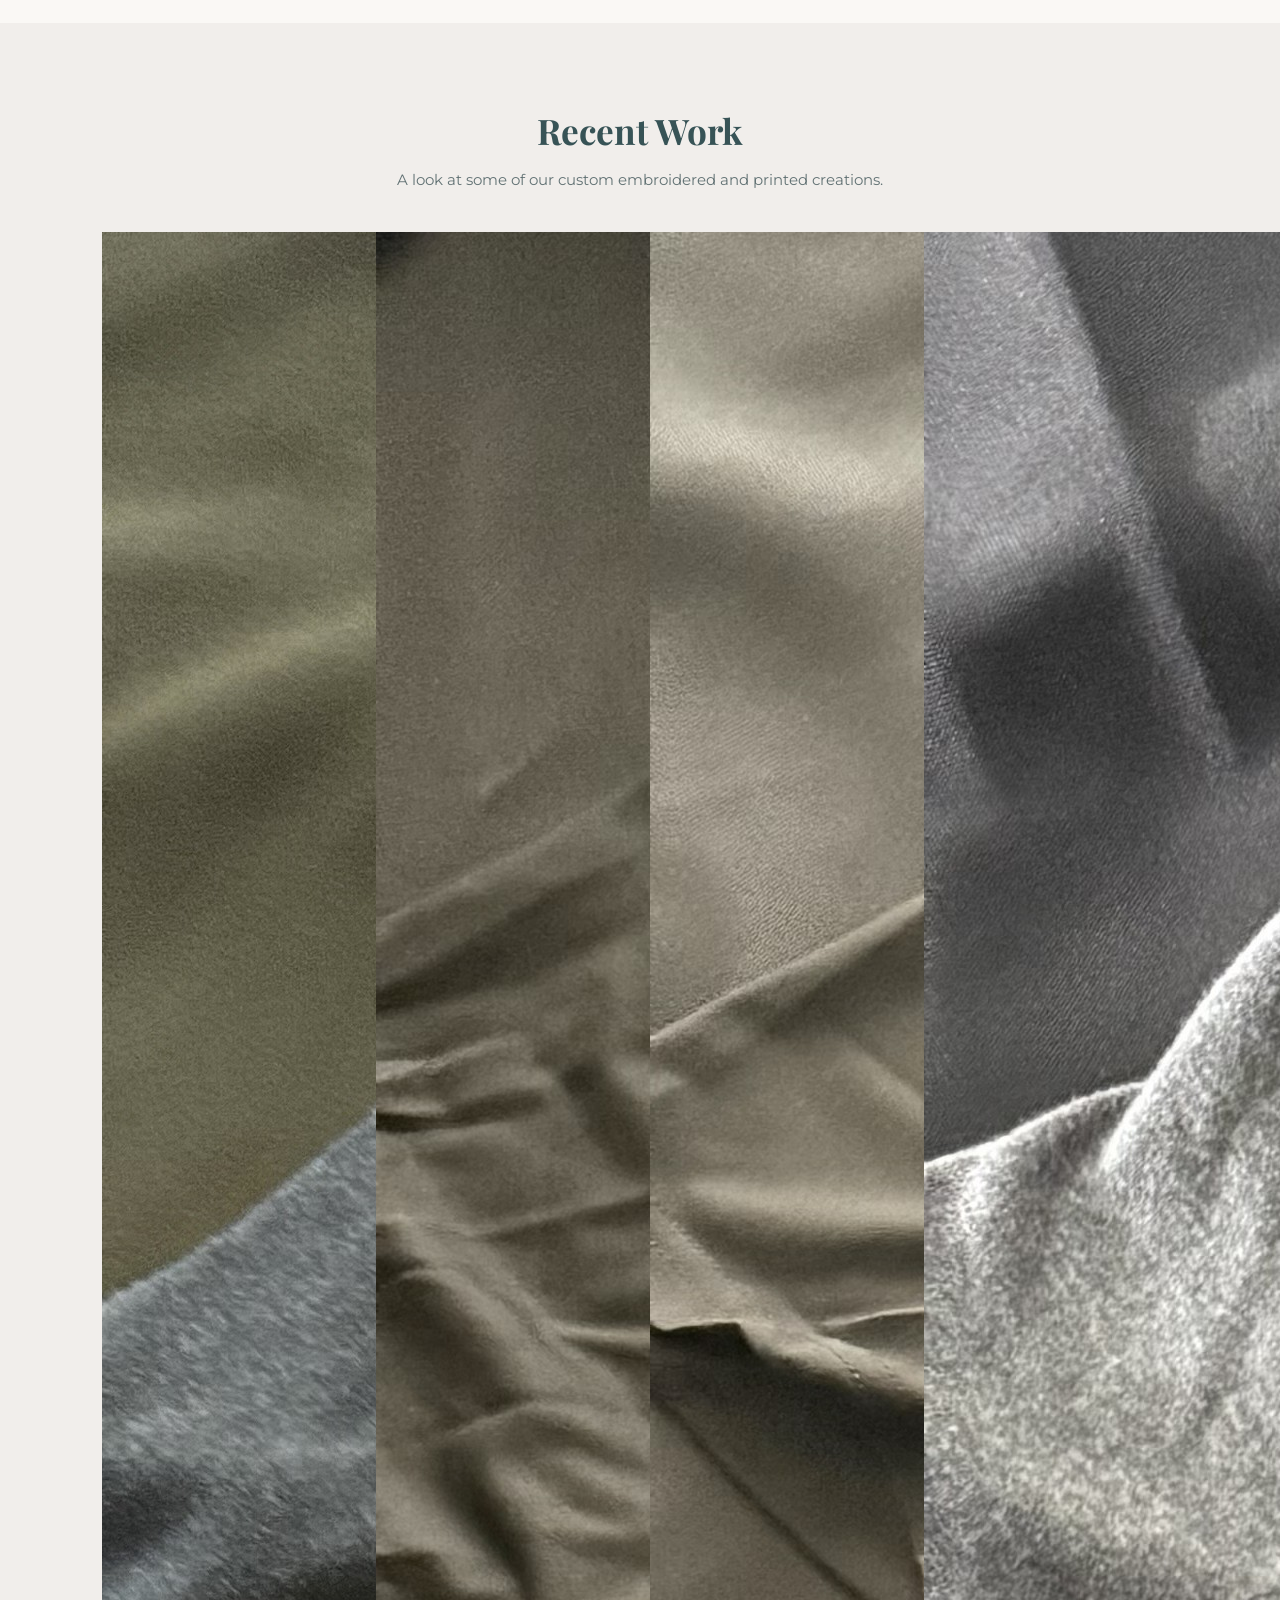
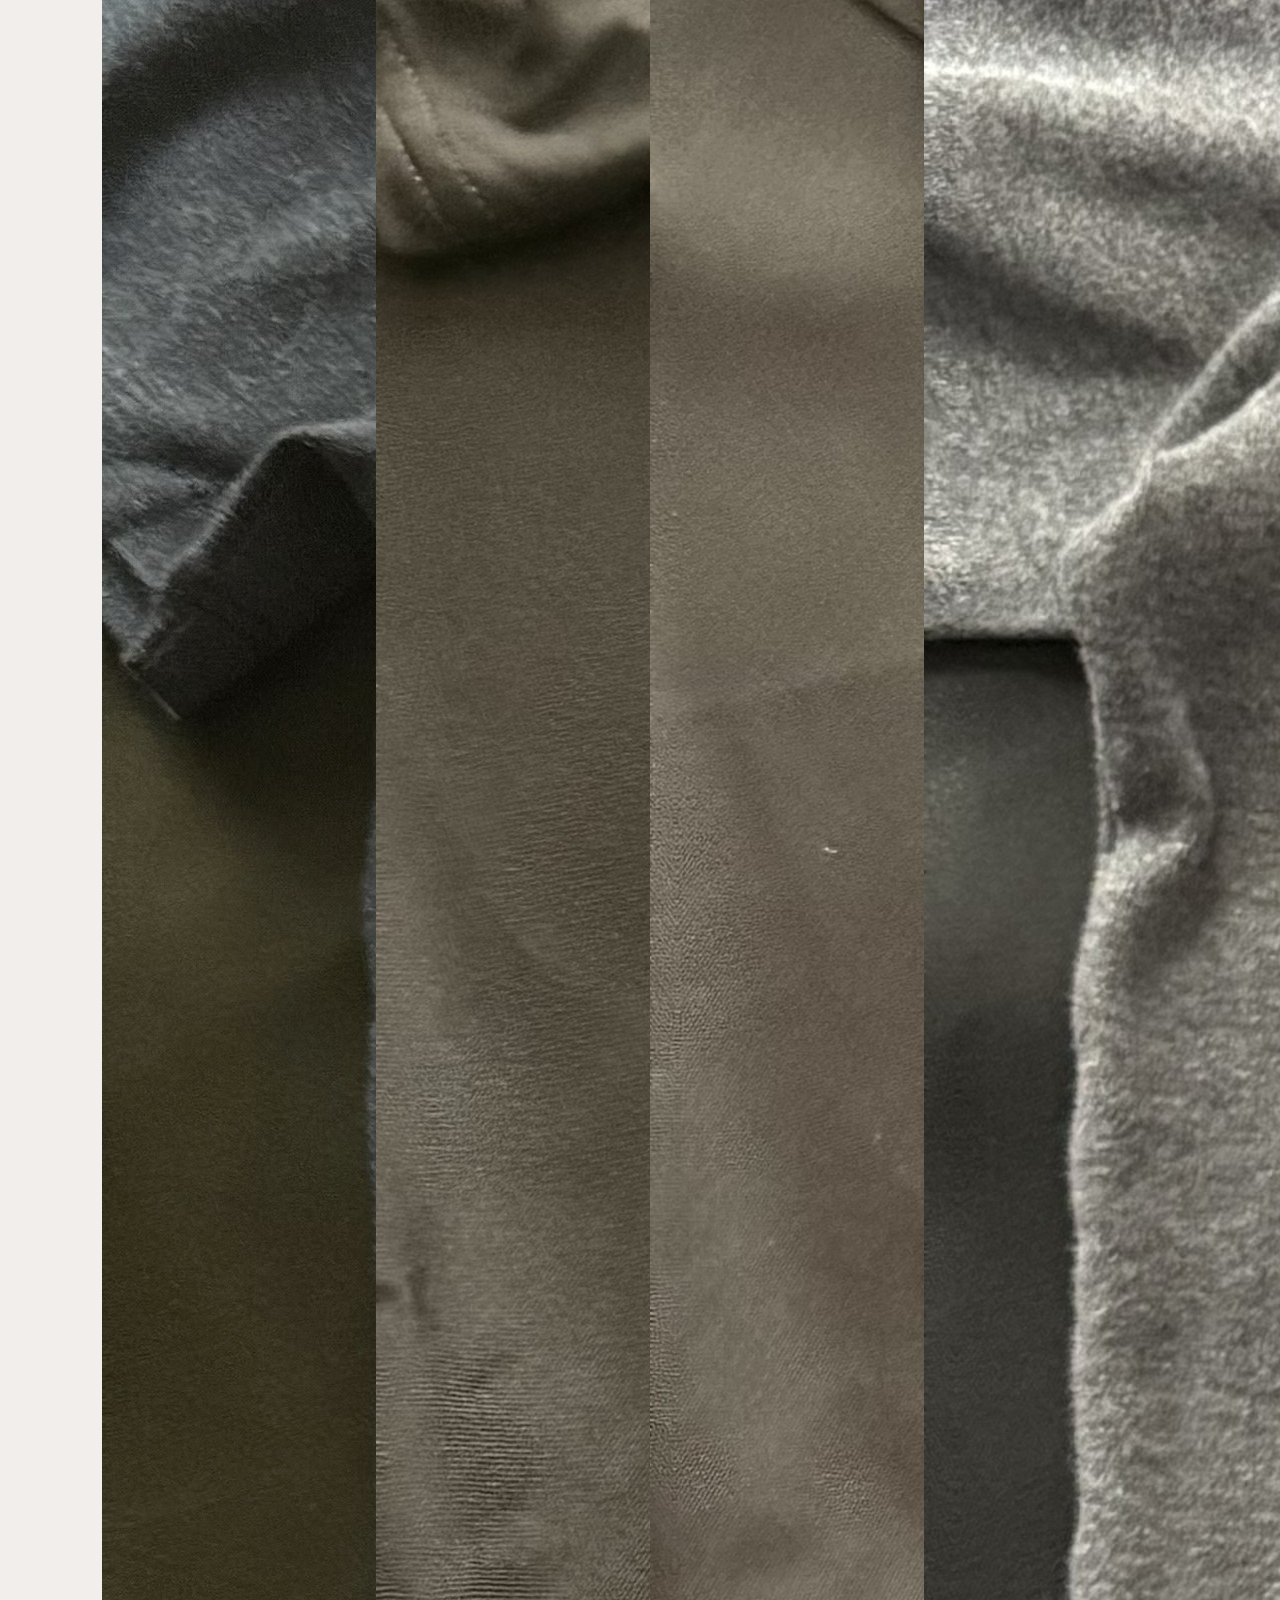
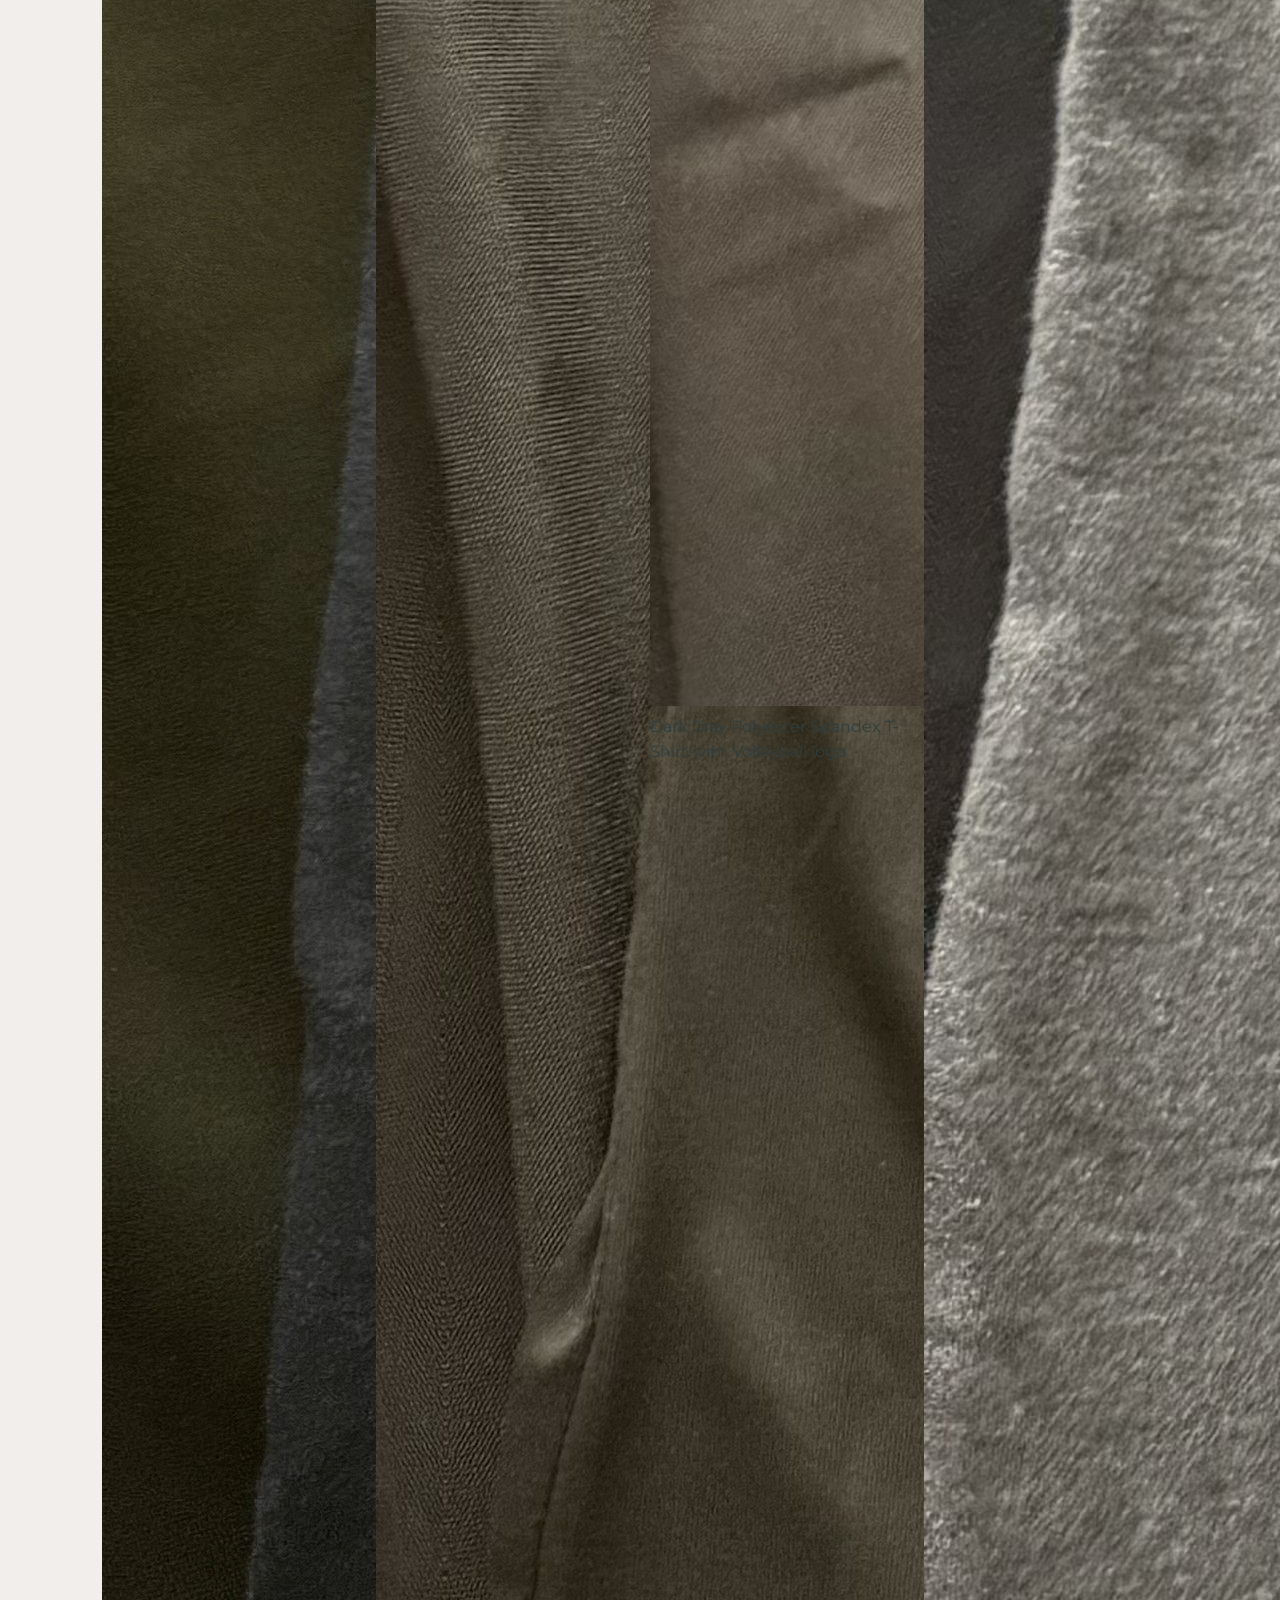
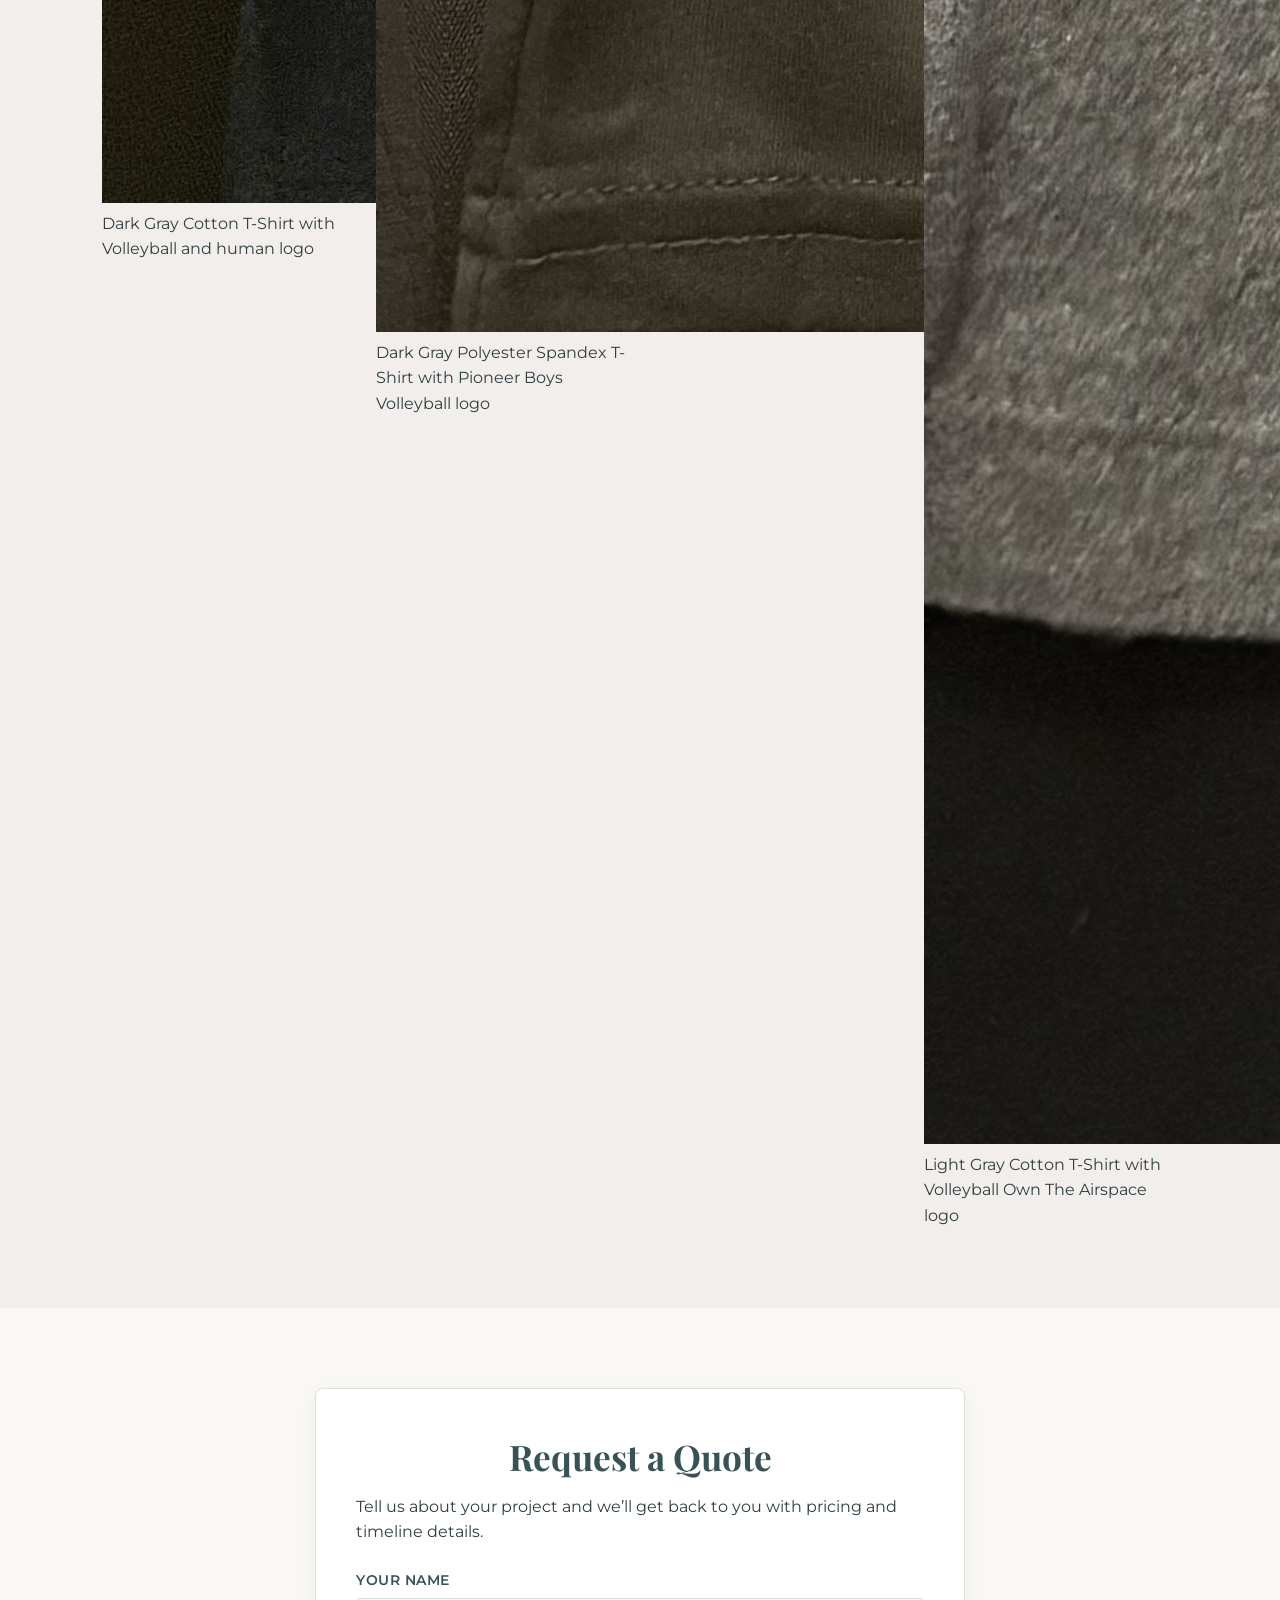
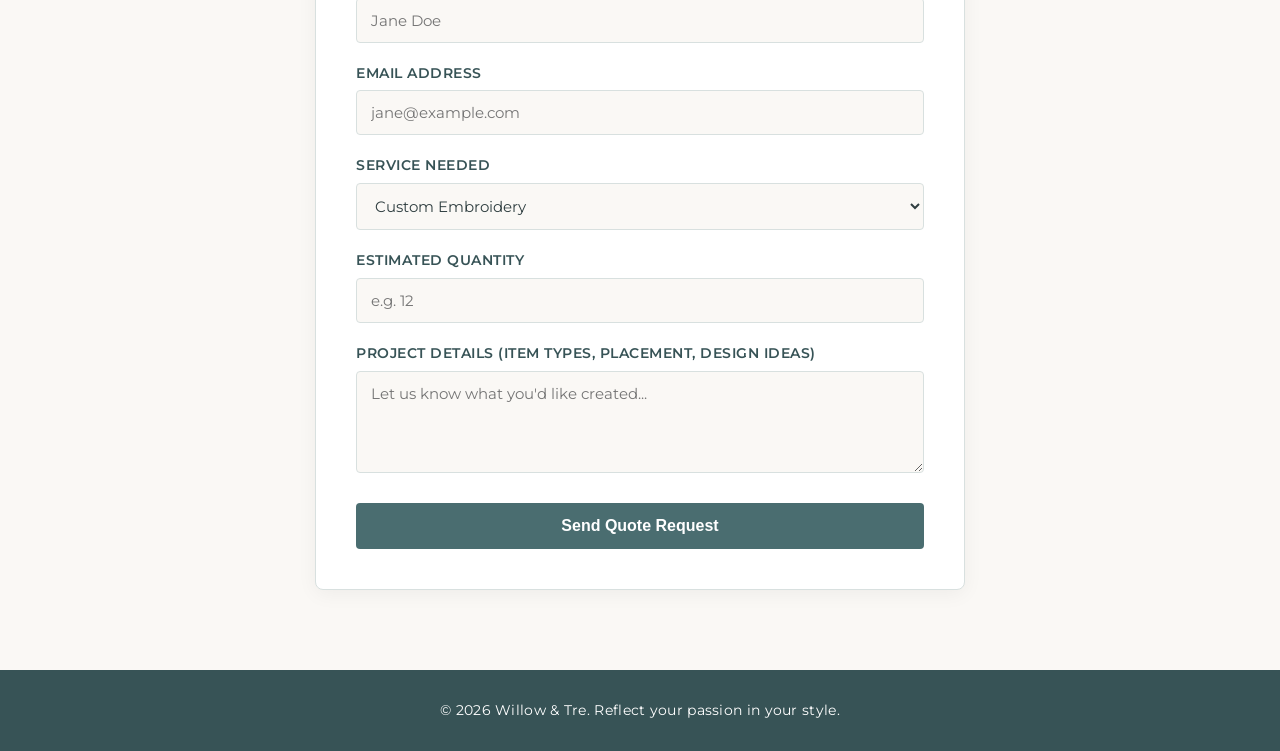
==== commit 7878accb: "Update index.html" ====
--- a/index.html
+++ b/index.html
@@ -64,22 +64,22 @@
     <div class="gallery-grid">
         
         <div class="gallery-card">
-            <img src="Custom-T1.jpeg" alt="Heat Pressed Custom Apparel 1" class="gallery-img">
+            <img src="CustomT1.jpg" alt="Heat Pressed Custom Apparel 1" class="gallery-img">
             <div class="gallery-caption">Dark Gray Cotton T-Shirt with Volleyball and human logo</div>
         </div>
 
         <div class="gallery-card">
-            <img src="Custom-T2.jpeg" alt="Heat Pressed Custom Apparel 2" class="gallery-img">
+            <img src="CustomT2.jpg" alt="Heat Pressed Custom Apparel 2" class="gallery-img">
             <div class="gallery-caption">Dark Gray Polyester Spandex T-Shirt with Pioneer Boys Volleyball logo</div>
         </div>
 
         <div class="gallery-card">
-            <img src="Custom-T3.jpeg" alt="Heat Pressed Custom Apparel 3" class="gallery-img">
+            <img src="CustomT3.jpg" alt="Heat Pressed Custom Apparel 3" class="gallery-img">
             <div class="gallery-caption">Dark Gray Polyester Spandex T-Shirt with Volleyball logo</div>
         </div>
 
         <div class="gallery-card">
-            <img src="Custom-T4.jpeg" alt="Heat Pressed Custom Apparel 4" class="gallery-img">
+            <img src="CustomT4.jpg" alt="Heat Pressed Custom Apparel 4" class="gallery-img">
             <div class="gallery-caption">Light Gray Cotton T-Shirt with Volleyball Own The Airspace logo</div>
         </div>
 
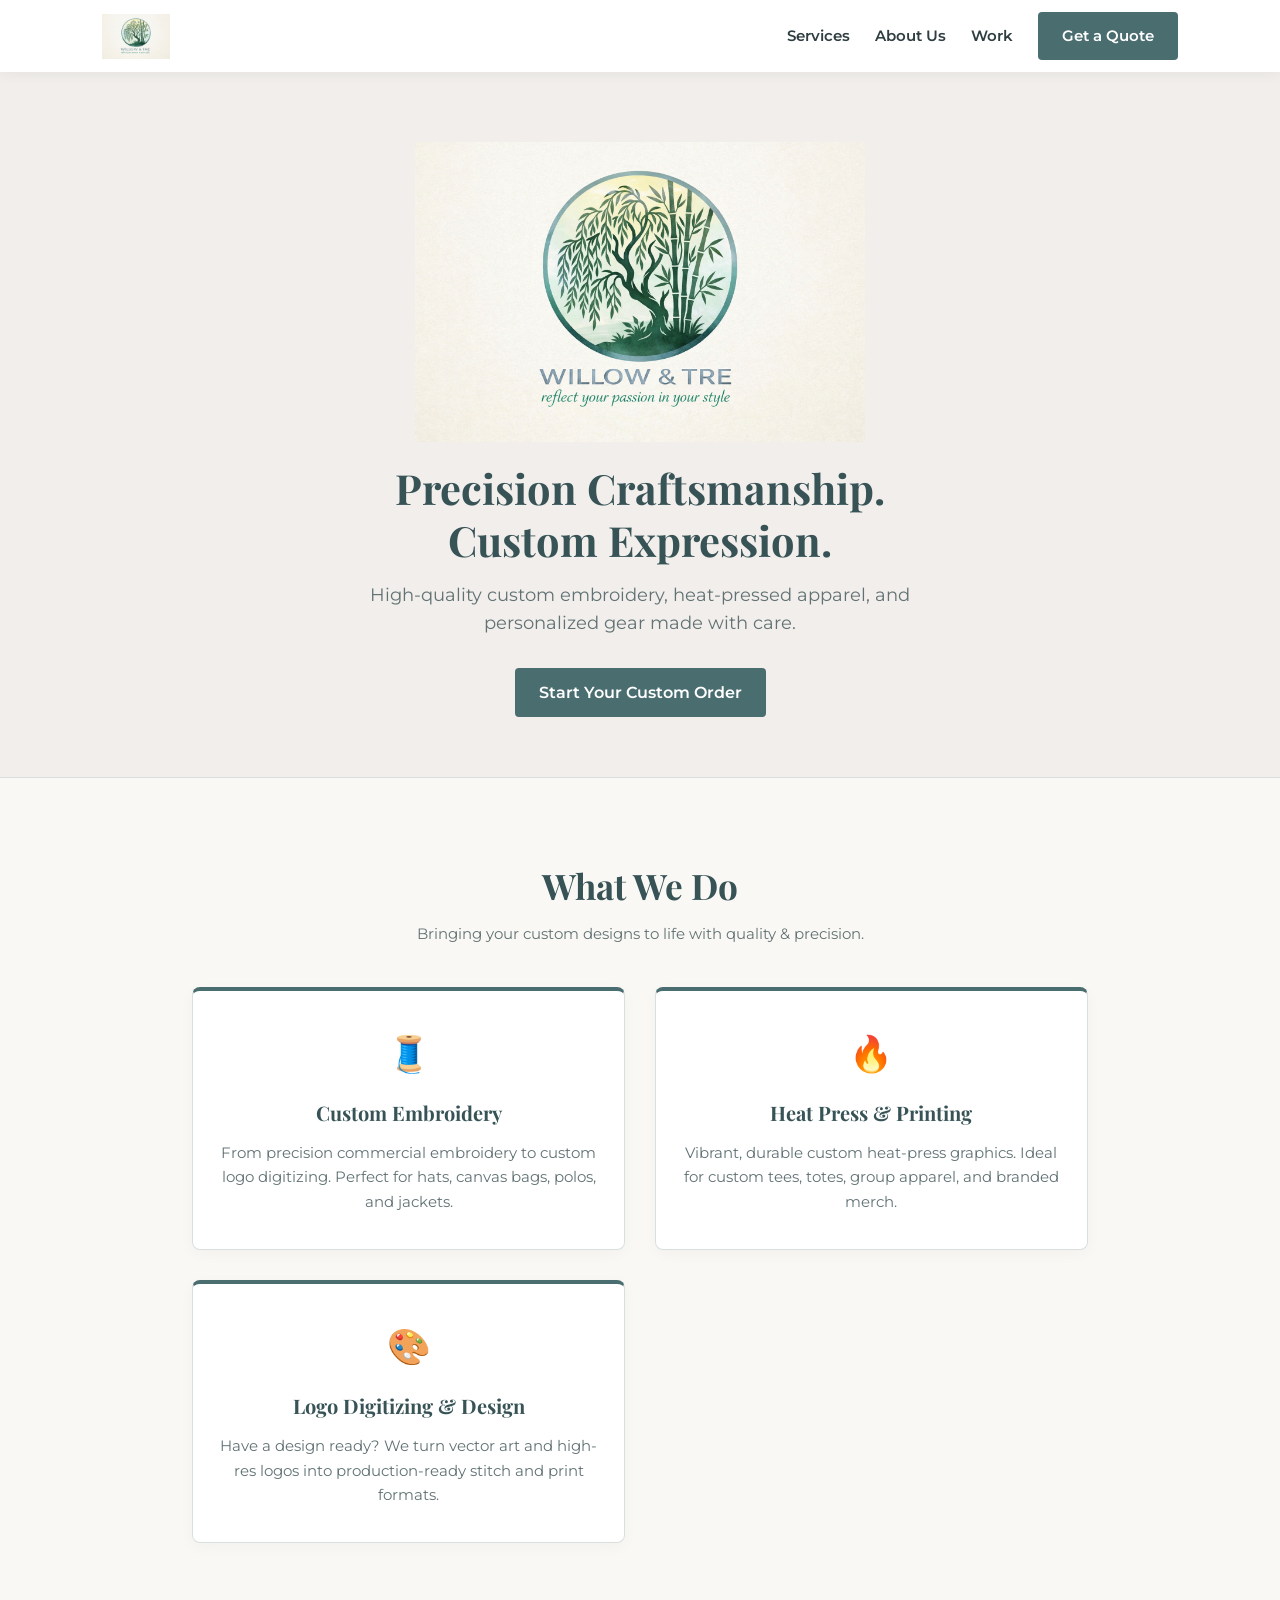
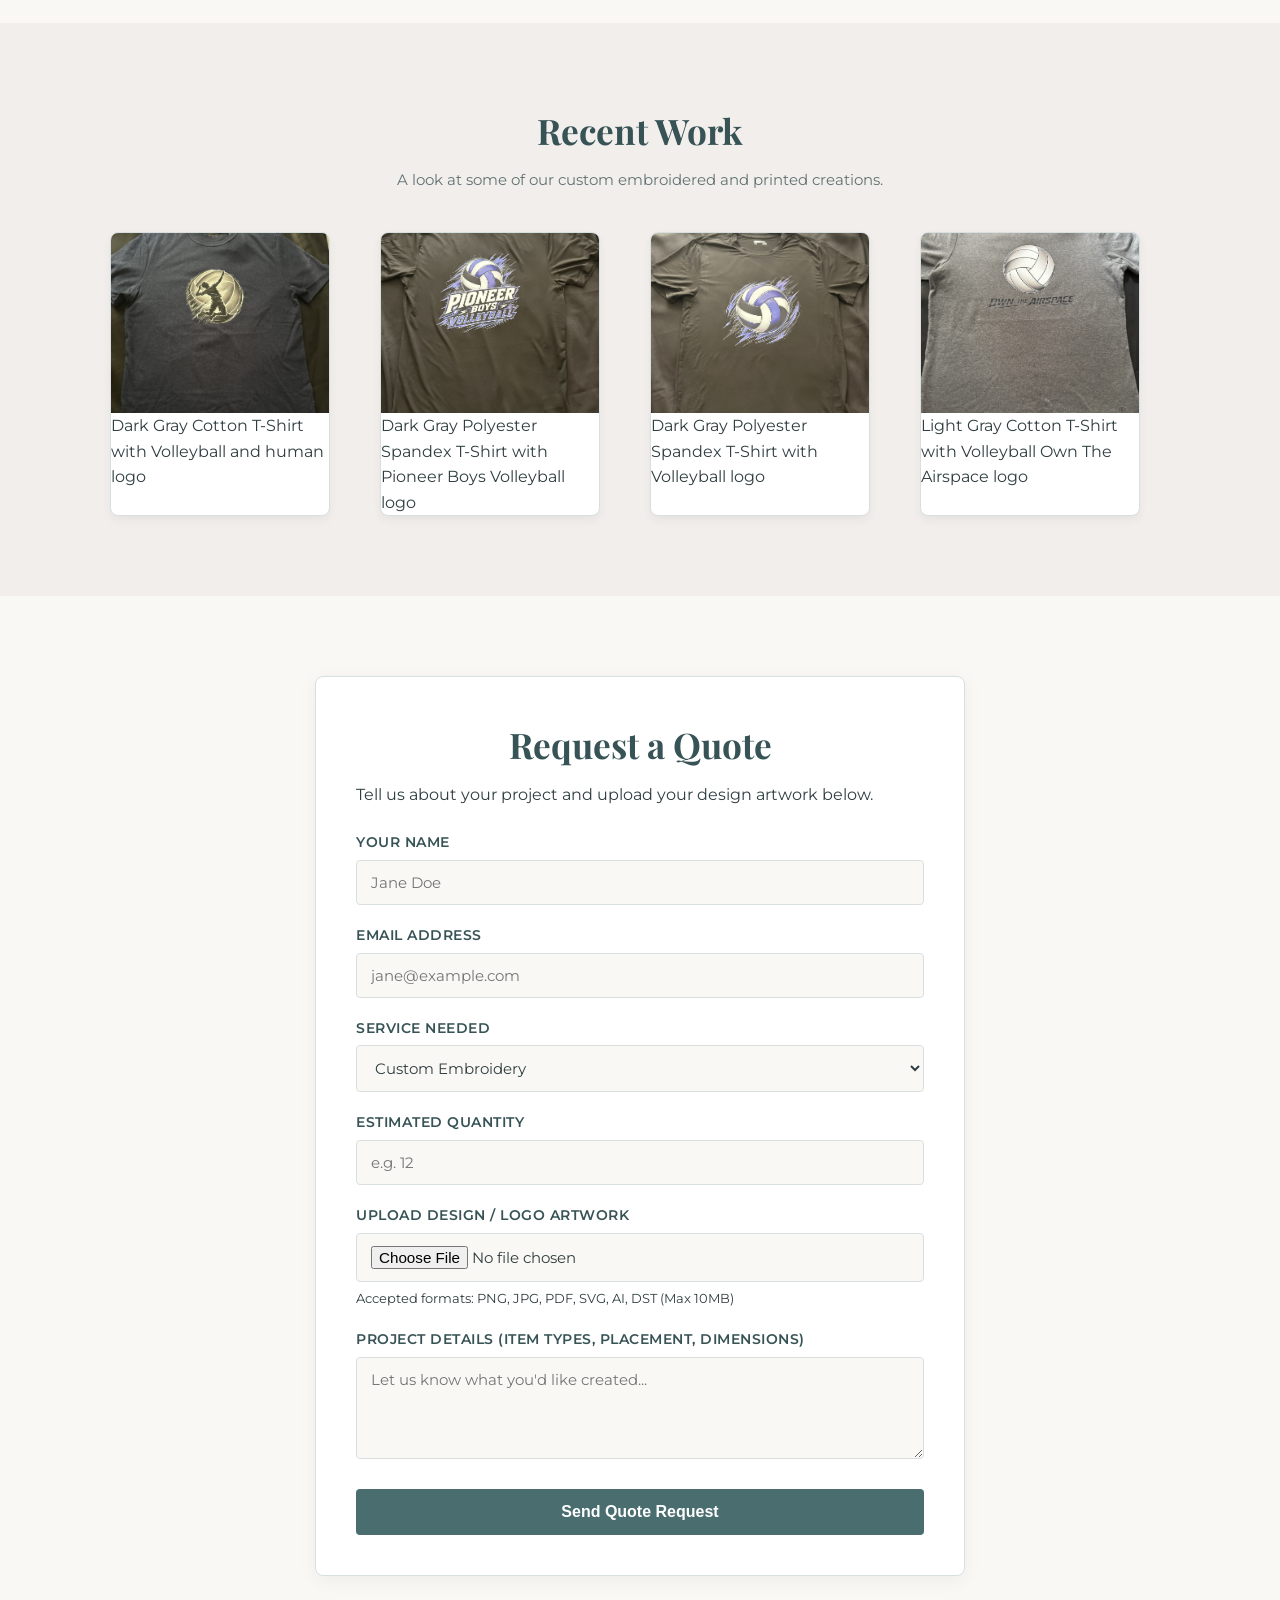
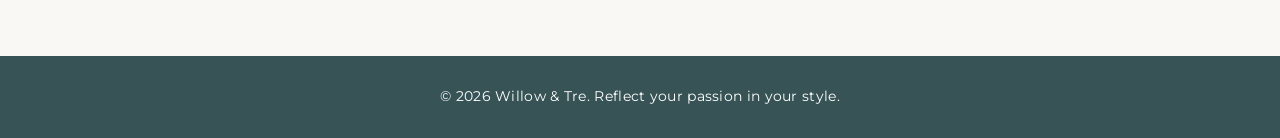
==== commit 11813ef8: "Update index.html adding file upload in request form" ====
--- a/index.html
+++ b/index.html
@@ -86,40 +86,53 @@
     </div>
 </section>
 
-    <section id="quote" class="section">
-        <div class="form-container">
-            <h2>Request a Quote</h2>
-            <p>Tell us about your project and we’ll get back to you with pricing and timeline details.</p>
-            
-            <form action="https://formspree.io/f/xwleekzj" method="POST" class="quote-form">
-                <div class="form-group">
-                    <label for="name">Your Name</label>
-                    <input type="text" id="name" name="name" required placeholder="Jane Doe">
-                </div>
-                <div class="form-group">
-                    <label for="email">Email Address</label>
-                    <input type="email" id="email" name="email" required placeholder="jane@example.com">
-                </div>
-                <div class="form-group">
-                    <label for="service-type">Service Needed</label>
-                    <select id="service-type" name="service_type">
-                        <option value="Embroidery">Custom Embroidery</option>
-                        <option value="Heat Press / Printing">Heat Press / Printing</option>
-                        <option value="Both">Both / Unsure</option>
-                    </select>
-                </div>
-                <div class="form-group">
-                    <label for="quantity">Estimated Quantity</label>
-                    <input type="number" id="quantity" name="quantity" placeholder="e.g. 12" min="1">
-                </div>
-                <div class="form-group">
-                    <label for="details">Project Details (Item types, placement, design ideas)</label>
-                    <textarea id="details" name="details" rows="4" placeholder="Let us know what you'd like created..."></textarea>
-                </div>
-                <button type="submit" class="cta-btn submit-btn">Send Quote Request</button>
-            </form>
-        </div>
-    </section>
+<!-- Quote Request Form -->
+<section id="quote" class="section">
+    <div class="form-container">
+        <h2>Request a Quote</h2>
+        <p>Tell us about your project and upload your design artwork below.</p>
+        
+        <form action="https://formspree.io/f/YOUR_FORMSPREE_ID" method="POST" enctype="multipart/form-data" class="quote-form">
+            <div class="form-group">
+                <label for="name">Your Name</label>
+                <input type="text" id="name" name="name" required placeholder="Jane Doe">
+            </div>
+
+            <div class="form-group">
+                <label for="email">Email Address</label>
+                <input type="email" id="email" name="email" required placeholder="jane@example.com">
+            </div>
+
+            <div class="form-group">
+                <label for="service-type">Service Needed</label>
+                <select id="service-type" name="service_type">
+                    <option value="Embroidery">Custom Embroidery</option>
+                    <option value="Heat Press / Printing">Heat Press / Printing</option>
+                    <option value="Both">Both / Unsure</option>
+                </select>
+            </div>
+
+            <div class="form-group">
+                <label for="quantity">Estimated Quantity</label>
+                <input type="number" id="quantity" name="quantity" placeholder="e.g. 12" min="1">
+            </div>
+
+            <!-- File Upload Field -->
+            <div class="form-group">
+                <label for="artwork">Upload Design / Logo Artwork</label>
+                <input type="file" id="artwork" name="artwork" accept=".png, .jpg, .jpeg, .pdf, .svg, .ai, .dst" class="file-input">
+                <small class="file-help">Accepted formats: PNG, JPG, PDF, SVG, AI, DST (Max 10MB)</small>
+            </div>
+
+            <div class="form-group">
+                <label for="details">Project Details (Item types, placement, dimensions)</label>
+                <textarea id="details" name="details" rows="4" placeholder="Let us know what you'd like created..."></textarea>
+            </div>
+
+            <button type="submit" class="cta-btn submit-btn">Send Quote Request</button>
+        </form>
+    </div>
+</section>
 
     <footer>
         <p>&copy; 2026 Willow & Tre. Reflect your passion in your style.</p>
--- a/style.css
+++ b/style.css
@@ -203,28 +203,30 @@
     font-size: 0.95rem;
 }
 
-/* Gallery Grid */
+/* Forced uniform sizing for portfolio photos */
 .gallery-grid {
-    display: grid;
-    grid-template-columns: repeat(auto-fit, minmax(220px, 1fr));
+    display: flex;
+    flex-wrap: wrap;
     gap: 20px;
-    max-width: 1100px;
-    margin: 0 auto;
-}
-
-.gallery-item {
-    background: #e2ded9;
-    height: 200px;
-    border-radius: 6px;
-    display: flex;
-    align-items: center;
     justify-content: center;
-    color: var(--text-muted);
-    font-weight: 600;
-    font-size: 0.9rem;
-    border: 1px dashed var(--border-color);
-}
-
+    margin-top: 30px;
+}
+
+.gallery-card {
+    width: 220px; /* Limits the exact width of each photo card */
+    background: #ffffff;
+    border-radius: 8px;
+    overflow: hidden;
+    border: 1px solid #d8e0df;
+    box-shadow: 0 4px 10px rgba(0, 0, 0, 0.05);
+}
+
+.gallery-img {
+    width: 100% !important;
+    height: 180px !important; /* Forces fixed vertical height */
+    object-fit: cover !important; /* Crops image neatly instead of stretching */
+    display: block;
+}
 /* Quote Request Form */
 .form-container {
     max-width: 650px;
@@ -332,3 +334,28 @@
     color: var(--text-dark);
     font-size: 1.05rem;
 }
+/* Constrain Gallery Grid */
+.gallery-grid {
+    display: grid;
+    grid-template-columns: repeat(auto-fit, minmax(200px, 250px)); /* Limits max card width */
+    gap: 20px;
+    justify-content: center; /* Centers the row if items are few */
+    margin-top: 30px;
+}
+
+/* Fixed Height Container */
+.gallery-card {
+    background: #ffffff;
+    border-radius: 8px;
+    overflow: hidden;
+    border: 1px solid var(--border-color);
+    box-shadow: 0 4px 10px rgba(0, 0, 0, 0.05);
+}
+
+/* Standardized Photo Crop */
+.gallery-img {
+    width: 100%;
+    height: 180px; /* Adjust height to shrink or enlarge vertical size */
+    object-fit: cover; /* Crops image proportionally to fill the box */
+    display: block;
+}
